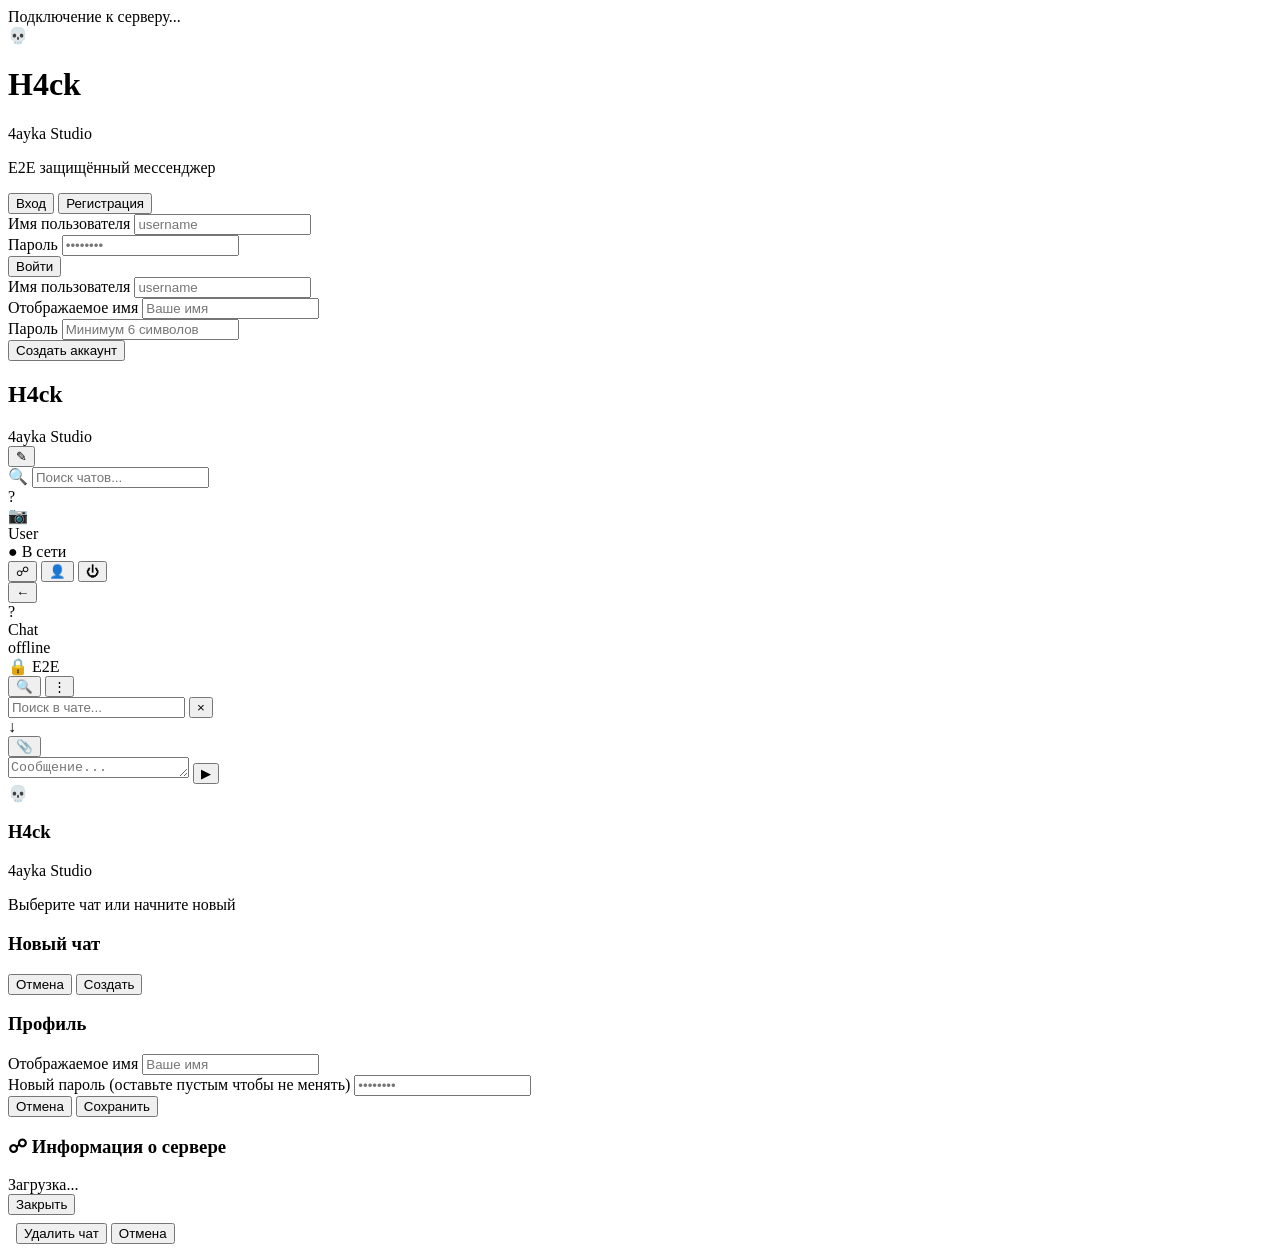
==== client/index.html @ a12a687f "init: H4ck Messenger - E2E encrypted messenger" ====
<!DOCTYPE html>
<html lang="ru">
<head>
    <meta charset="UTF-8">
    <meta name="viewport" content="width=device-width, initial-scale=1.0, maximum-scale=1.0, user-scalable=no, viewport-fit=cover">
    <meta name="theme-color" content="#0a0a0f">
    <meta name="apple-mobile-web-app-capable" content="yes">
    <meta name="apple-mobile-web-app-status-bar-style" content="black-translucent">
    <meta name="description" content="E2E encrypted messenger by 4ayka Studio">
    <title>H4ck</title>
    <link rel="manifest" href="/static/manifest.json">
    <link rel="stylesheet" href="/static/style.css">
    <link rel="icon" href="/static/favicon.svg" type="image/svg+xml">
    <link rel="apple-touch-icon" href="/static/icon-192.png">
</head>
<body>

<div id="toast-container"></div>

<div id="connection-banner" class="connection-banner hidden">
    <span>Подключение к серверу...</span>
</div>

<div id="auth-screen">
    <div class="auth-container">
        <div class="auth-logo">
            <div class="shield">&#128128;</div>
            <h1>H4ck</h1>
            <div class="subtitle">4ayka Studio</div>
            <p>E2E защищённый мессенджер</p>
        </div>
        <div class="auth-tabs">
            <button class="auth-tab active" data-tab="login">Вход</button>
            <button class="auth-tab" data-tab="register">Регистрация</button>
        </div>
        <form id="login-form" class="auth-form active">
            <div class="form-group">
                <label>Имя пользователя</label>
                <input type="text" id="login-username" placeholder="username" autocomplete="username" required>
            </div>
            <div class="form-group">
                <label>Пароль</label>
                <input type="password" id="login-password" placeholder="&#8226;&#8226;&#8226;&#8226;&#8226;&#8226;&#8226;&#8226;" autocomplete="current-password" required>
            </div>
            <div class="auth-error" id="login-error"></div>
            <button type="submit" class="btn-primary">Войти</button>
        </form>
        <form id="register-form" class="auth-form">
            <div class="form-group">
                <label>Имя пользователя</label>
                <input type="text" id="reg-username" placeholder="username" autocomplete="username" required pattern="[a-zA-Z0-9_]{3,32}">
            </div>
            <div class="form-group">
                <label>Отображаемое имя</label>
                <input type="text" id="reg-displayname" placeholder="Ваше имя" required maxlength="128">
            </div>
            <div class="form-group">
                <label>Пароль</label>
                <input type="password" id="reg-password" placeholder="Минимум 6 символов" autocomplete="new-password" required minlength="6">
            </div>
            <div class="auth-error" id="reg-error"></div>
            <button type="submit" class="btn-primary">Создать аккаунт</button>
        </form>
    </div>
</div>

<div id="app-screen">
    <div class="sidebar" id="sidebar">
        <div class="sidebar-header">
            <div class="sidebar-top">
                <div>
                    <h2>H4ck</h2>
                    <span class="brand-sub">4ayka Studio</span>
                </div>
                <div class="sidebar-actions">
                    <button class="icon-btn" id="new-chat-btn" title="Новый чат">&#9998;</button>
                </div>
            </div>
            <div class="search-box">
                <span class="search-icon">&#128269;</span>
                <input type="text" id="search-input" placeholder="Поиск чатов...">
            </div>
        </div>
        <div class="chat-list" id="chat-list"></div>
        <div class="sidebar-footer">
            <div class="avatar-wrapper" id="my-avatar-wrapper">
                <div class="chat-avatar" id="my-avatar">?</div>
                <div class="avatar-edit-overlay" id="avatar-edit-btn">&#128247;</div>
                <input type="file" id="avatar-input" accept="image/*" style="display:none">
            </div>
            <div class="user-info">
                <div class="user-name" id="my-name">User</div>
                <div class="user-status">● В сети</div>
            </div>
            <button class="icon-btn" id="host-info-btn" title="Инфо о сервере">&#9741;</button>
            <button class="icon-btn" id="profile-btn" title="Профиль">&#128100;</button>
            <button class="btn-logout" id="logout-btn" title="Выйти">&#9211;</button>
        </div>
    </div>

    <div class="chat-area hidden" id="chat-area">
        <div class="chat-header">
            <button class="back-btn" id="back-btn">&larr;</button>
            <div class="chat-avatar" id="chat-avatar">?</div>
            <div class="chat-header-info">
                <div class="chat-header-name" id="chat-header-name">Chat</div>
                <div class="chat-header-status" id="chat-header-status">offline</div>
            </div>
            <div class="encryption-badge" id="encryption-badge">&#128274; E2E</div>
            <button class="icon-btn" id="search-chat-btn" title="Поиск">&#128269;</button>
            <button class="icon-btn" id="chat-menu-btn" title="Настройки чата">&#8942;</button>
        </div>
        <div class="chat-search-bar hidden" id="chat-search-bar">
            <input type="text" id="chat-search-input" placeholder="Поиск в чате...">
            <button class="icon-btn" id="chat-search-close">&times;</button>
        </div>
        <div id="chat-view">
            <div class="messages-container" id="messages-container"></div>
            <div class="typing-indicator" id="typing-indicator"></div>
            <div class="scroll-bottom-btn hidden" id="scroll-bottom-btn">&#8595;</div>
            <div class="input-area">
                <div class="input-wrapper">
                    <div class="input-actions">
                        <button class="icon-btn" id="attach-btn" title="Файл">&#128206;</button>
                        <input type="file" id="file-input" style="display:none">
                    </div>
                    <textarea id="message-input" rows="1" placeholder="Сообщение..."></textarea>
                    <button id="send-btn" title="Отправить">&#9654;</button>
                </div>
            </div>
        </div>
        <div class="empty-state" id="empty-state">
            <div class="shield">&#128128;</div>
            <h3>H4ck</h3>
            <div class="sub">4ayka Studio</div>
            <p>Выберите чат или начните новый</p>
        </div>
    </div>
</div>

<div class="modal-overlay" id="new-chat-modal">
    <div class="modal">
        <h3>Новый чат</h3>
        <div class="form-group" id="group-name-group" style="display:none; margin-bottom: 16px;">
            <label>Название группы</label>
            <input type="text" id="group-name-input" placeholder="Название группы">
        </div>
        <div class="user-list" id="user-list"></div>
        <div class="modal-actions">
            <button class="btn-cancel" id="modal-cancel">Отмена</button>
            <button class="btn-primary" id="modal-create">Создать</button>
        </div>
    </div>
</div>

<div class="modal-overlay" id="profile-modal">
    <div class="modal">
        <h3>Профиль</h3>
        <div class="form-group">
            <label>Отображаемое имя</label>
            <input type="text" id="profile-displayname" placeholder="Ваше имя" maxlength="128">
        </div>
        <div class="form-group">
            <label>Новый пароль (оставьте пустым чтобы не менять)</label>
            <input type="password" id="profile-password" placeholder="&#8226;&#8226;&#8226;&#8226;&#8226;&#8226;&#8226;&#8226;">
        </div>
        <div class="auth-error" id="profile-error"></div>
        <div class="modal-actions">
            <button class="btn-cancel" id="profile-cancel">Отмена</button>
            <button class="btn-primary" id="profile-save">Сохранить</button>
        </div>
    </div>
</div>

<div class="modal-overlay" id="host-info-modal">
    <div class="modal">
        <h3>&#9741; Информация о сервере</h3>
        <div class="host-info-content" id="host-info-content">
            <div class="host-info-loading">Загрузка...</div>
        </div>
        <div class="modal-actions">
            <button class="btn-cancel" id="host-info-close">Закрыть</button>
        </div>
    </div>
</div>

<div class="modal-overlay" id="chat-menu-modal">
    <div class="modal" style="width:280px; padding:8px;">
        <button class="chat-menu-item" id="chat-menu-delete">Удалить чат</button>
        <button class="chat-menu-item" id="chat-menu-cancel">Отмена</button>
    </div>
</div>

<script src="/static/crypto.js"></script>
<script src="/static/app.js"></script>
</body>
</html>
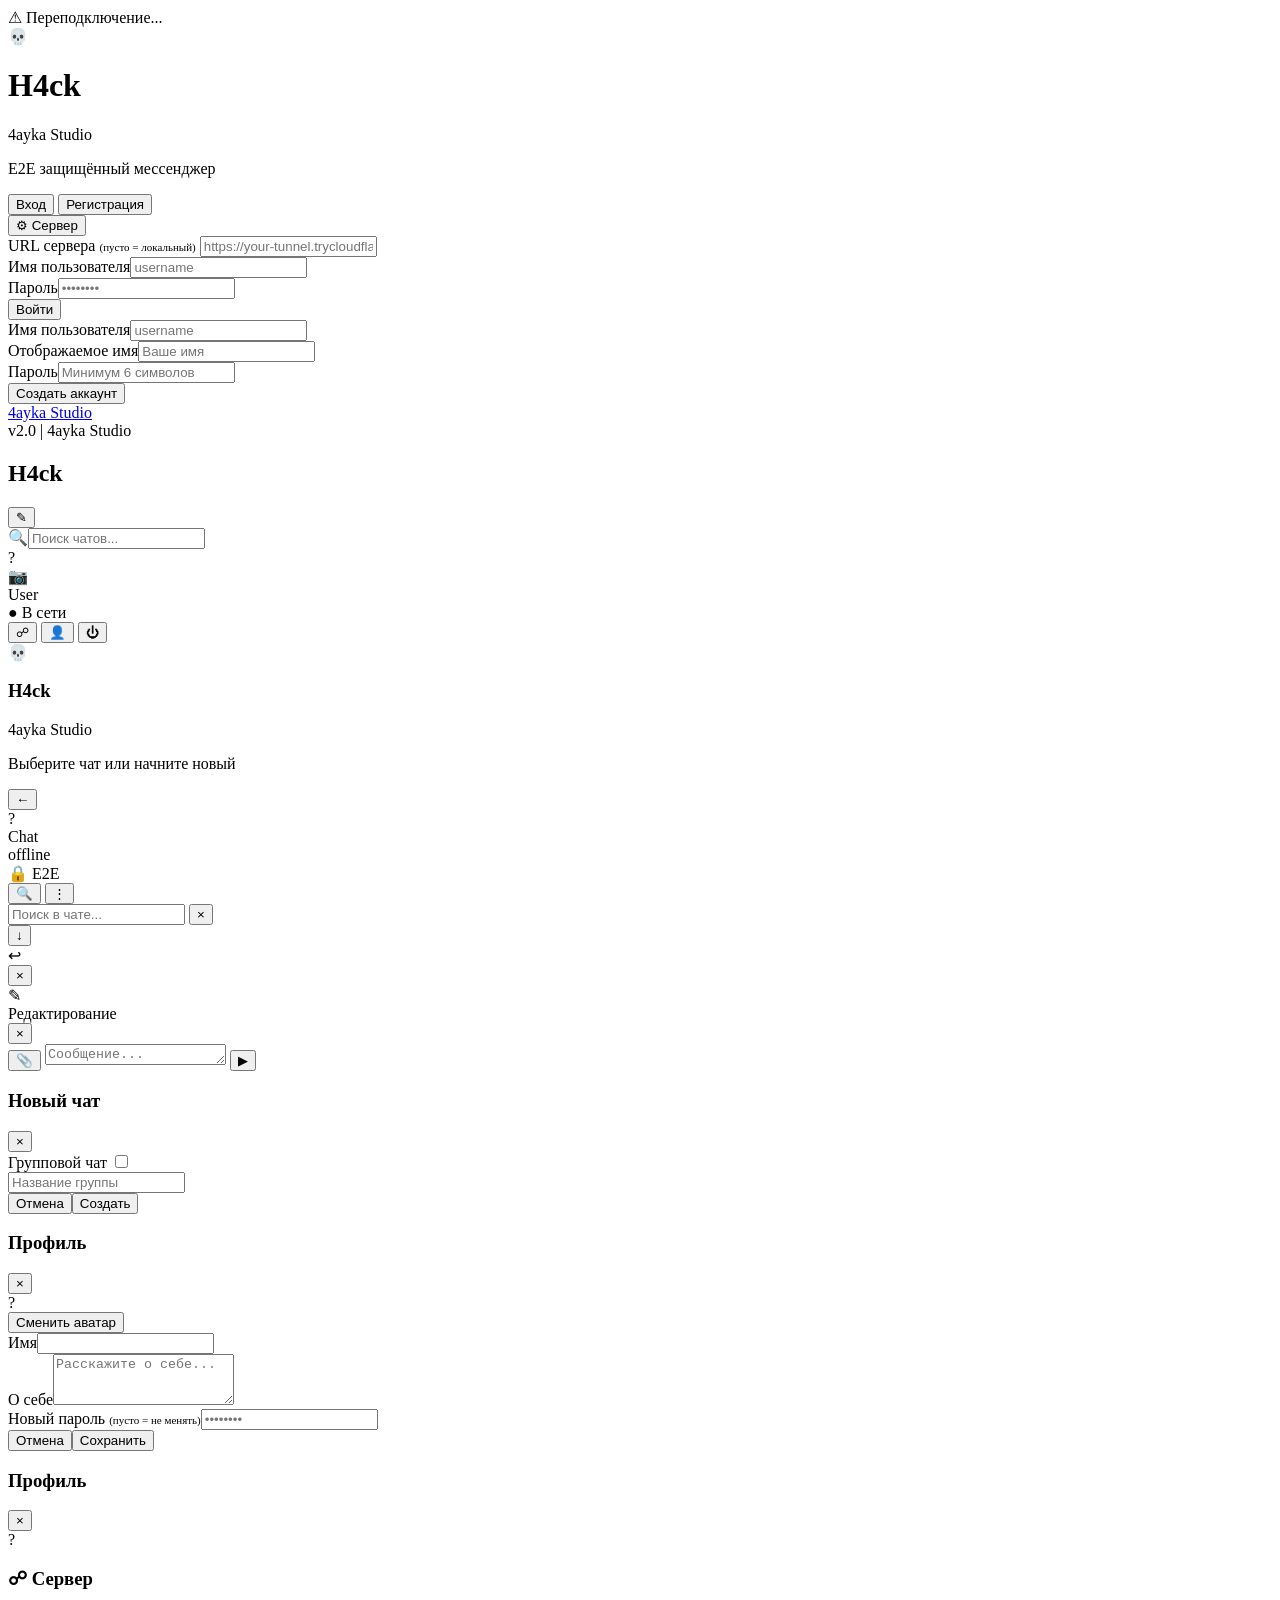
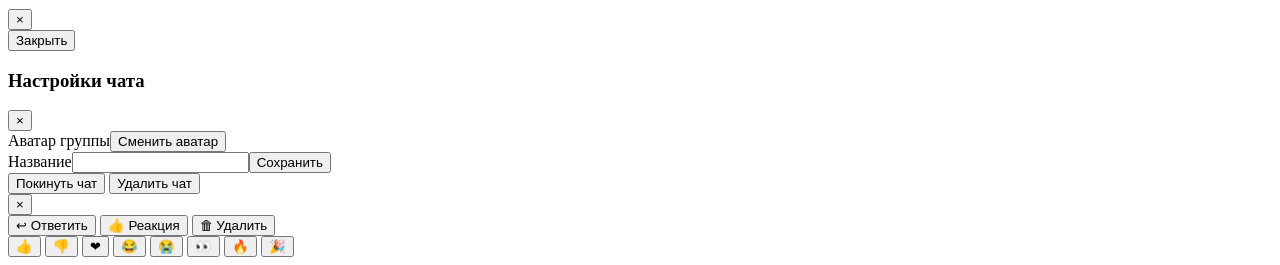
==== commit c9f74148: "update: rework client UI, add bio/avatar to DB, refactor server code" ====
--- a/client/index.html
+++ b/client/index.html
@@ -6,7 +6,7 @@
     <meta name="theme-color" content="#0a0a0f">
     <meta name="apple-mobile-web-app-capable" content="yes">
     <meta name="apple-mobile-web-app-status-bar-style" content="black-translucent">
-    <meta name="description" content="E2E encrypted messenger by 4ayka Studio">
+    <meta name="description" content="E2E защищённый мессенджер by 4ayka Studio">
     <title>H4ck</title>
     <link rel="manifest" href="/static/manifest.json">
     <link rel="stylesheet" href="/static/style.css">
@@ -14,12 +14,8 @@
     <link rel="apple-touch-icon" href="/static/icon-192.png">
 </head>
 <body>
-
 <div id="toast-container"></div>
-
-<div id="connection-banner" class="connection-banner hidden">
-    <span>Подключение к серверу...</span>
-</div>
+<div id="connection-banner" class="connection-banner hidden"><span>&#9888; Переподключение...</span></div>
 
 <div id="auth-screen">
     <div class="auth-container">
@@ -33,53 +29,41 @@
             <button class="auth-tab active" data-tab="login">Вход</button>
             <button class="auth-tab" data-tab="register">Регистрация</button>
         </div>
+        <div class="server-url-section">
+            <button type="button" id="server-toggle-btn" class="server-toggle-btn">&#9881; Сервер</button>
+            <div id="server-settings-panel" class="server-settings-panel">
+                <div class="form-group">
+                    <label>URL сервера <span style="color:var(--text-muted);font-size:11px">(пусто = локальный)</span></label>
+                    <input type="url" id="server-url-input" placeholder="https://your-tunnel.trycloudflare.com">
+                </div>
+            </div>
+        </div>
         <form id="login-form" class="auth-form active">
-            <div class="form-group">
-                <label>Имя пользователя</label>
-                <input type="text" id="login-username" placeholder="username" autocomplete="username" required>
-            </div>
-            <div class="form-group">
-                <label>Пароль</label>
-                <input type="password" id="login-password" placeholder="&#8226;&#8226;&#8226;&#8226;&#8226;&#8226;&#8226;&#8226;" autocomplete="current-password" required>
-            </div>
+            <div class="form-group"><label>Имя пользователя</label><input type="text" id="login-username" placeholder="username" autocomplete="username" required></div>
+            <div class="form-group"><label>Пароль</label><input type="password" id="login-password" placeholder="&#8226;&#8226;&#8226;&#8226;&#8226;&#8226;&#8226;&#8226;" autocomplete="current-password" required></div>
             <div class="auth-error" id="login-error"></div>
             <button type="submit" class="btn-primary">Войти</button>
         </form>
         <form id="register-form" class="auth-form">
-            <div class="form-group">
-                <label>Имя пользователя</label>
-                <input type="text" id="reg-username" placeholder="username" autocomplete="username" required pattern="[a-zA-Z0-9_]{3,32}">
-            </div>
-            <div class="form-group">
-                <label>Отображаемое имя</label>
-                <input type="text" id="reg-displayname" placeholder="Ваше имя" required maxlength="128">
-            </div>
-            <div class="form-group">
-                <label>Пароль</label>
-                <input type="password" id="reg-password" placeholder="Минимум 6 символов" autocomplete="new-password" required minlength="6">
-            </div>
+            <div class="form-group"><label>Имя пользователя</label><input type="text" id="reg-username" placeholder="username" autocomplete="username" required pattern="[a-zA-Z0-9_]{3,32}"></div>
+            <div class="form-group"><label>Отображаемое имя</label><input type="text" id="reg-displayname" placeholder="Ваше имя" required maxlength="128"></div>
+            <div class="form-group"><label>Пароль</label><input type="password" id="reg-password" placeholder="Минимум 6 символов" autocomplete="new-password" required minlength="6"></div>
             <div class="auth-error" id="reg-error"></div>
             <button type="submit" class="btn-primary">Создать аккаунт</button>
         </form>
-    </div>
-</div>
-
-<div id="app-screen">
+        <a class="studio-link" href="https://krempik.github.io/4ayka-studio/index.html" target="_blank">4ayka Studio</a>
+    </div>
+</div>
+
+<div id="app-screen" class="hidden">
     <div class="sidebar" id="sidebar">
         <div class="sidebar-header">
+            <div class="sidebar-version-ticker"><div class="sidebar-version-text">v2.0 | 4ayka Studio</div></div>
             <div class="sidebar-top">
-                <div>
-                    <h2>H4ck</h2>
-                    <span class="brand-sub">4ayka Studio</span>
-                </div>
-                <div class="sidebar-actions">
-                    <button class="icon-btn" id="new-chat-btn" title="Новый чат">&#9998;</button>
-                </div>
-            </div>
-            <div class="search-box">
-                <span class="search-icon">&#128269;</span>
-                <input type="text" id="search-input" placeholder="Поиск чатов...">
-            </div>
+                <h2>H4ck</h2>
+                <div class="sidebar-actions"><button class="icon-btn" id="new-chat-btn" title="Новый чат">&#9998;</button></div>
+            </div>
+            <div class="search-box"><span class="search-icon">&#128269;</span><input type="text" id="search-input" placeholder="Поиск чатов..."></div>
         </div>
         <div class="chat-list" id="chat-list"></div>
         <div class="sidebar-footer">
@@ -88,107 +72,145 @@
                 <div class="avatar-edit-overlay" id="avatar-edit-btn">&#128247;</div>
                 <input type="file" id="avatar-input" accept="image/*" style="display:none">
             </div>
-            <div class="user-info">
-                <div class="user-name" id="my-name">User</div>
-                <div class="user-status">● В сети</div>
-            </div>
-            <button class="icon-btn" id="host-info-btn" title="Инфо о сервере">&#9741;</button>
+            <div class="user-info"><div class="user-name" id="my-name">User</div><div class="user-status">&#9679; В сети</div></div>
+            <button class="icon-btn" id="host-info-btn" title="Сервер">&#9741;</button>
             <button class="icon-btn" id="profile-btn" title="Профиль">&#128100;</button>
             <button class="btn-logout" id="logout-btn" title="Выйти">&#9211;</button>
         </div>
     </div>
 
-    <div class="chat-area hidden" id="chat-area">
-        <div class="chat-header">
-            <button class="back-btn" id="back-btn">&larr;</button>
-            <div class="chat-avatar" id="chat-avatar">?</div>
-            <div class="chat-header-info">
-                <div class="chat-header-name" id="chat-header-name">Chat</div>
-                <div class="chat-header-status" id="chat-header-status">offline</div>
-            </div>
-            <div class="encryption-badge" id="encryption-badge">&#128274; E2E</div>
-            <button class="icon-btn" id="search-chat-btn" title="Поиск">&#128269;</button>
-            <button class="icon-btn" id="chat-menu-btn" title="Настройки чата">&#8942;</button>
-        </div>
-        <div class="chat-search-bar hidden" id="chat-search-bar">
-            <input type="text" id="chat-search-input" placeholder="Поиск в чате...">
-            <button class="icon-btn" id="chat-search-close">&times;</button>
-        </div>
-        <div id="chat-view">
-            <div class="messages-container" id="messages-container"></div>
-            <div class="typing-indicator" id="typing-indicator"></div>
-            <div class="scroll-bottom-btn hidden" id="scroll-bottom-btn">&#8595;</div>
-            <div class="input-area">
-                <div class="input-wrapper">
-                    <div class="input-actions">
-                        <button class="icon-btn" id="attach-btn" title="Файл">&#128206;</button>
-                        <input type="file" id="file-input" style="display:none">
-                    </div>
-                    <textarea id="message-input" rows="1" placeholder="Сообщение..."></textarea>
-                    <button id="send-btn" title="Отправить">&#9654;</button>
-                </div>
-            </div>
-        </div>
+    <div class="chat-area" id="chat-area">
         <div class="empty-state" id="empty-state">
             <div class="shield">&#128128;</div>
             <h3>H4ck</h3>
             <div class="sub">4ayka Studio</div>
             <p>Выберите чат или начните новый</p>
         </div>
-    </div>
-</div>
-
-<div class="modal-overlay" id="new-chat-modal">
-    <div class="modal">
-        <h3>Новый чат</h3>
-        <div class="form-group" id="group-name-group" style="display:none; margin-bottom: 16px;">
-            <label>Название группы</label>
-            <input type="text" id="group-name-input" placeholder="Название группы">
-        </div>
-        <div class="user-list" id="user-list"></div>
-        <div class="modal-actions">
-            <button class="btn-cancel" id="modal-cancel">Отмена</button>
-            <button class="btn-primary" id="modal-create">Создать</button>
-        </div>
-    </div>
-</div>
-
-<div class="modal-overlay" id="profile-modal">
-    <div class="modal">
-        <h3>Профиль</h3>
-        <div class="form-group">
-            <label>Отображаемое имя</label>
-            <input type="text" id="profile-displayname" placeholder="Ваше имя" maxlength="128">
-        </div>
-        <div class="form-group">
-            <label>Новый пароль (оставьте пустым чтобы не менять)</label>
-            <input type="password" id="profile-password" placeholder="&#8226;&#8226;&#8226;&#8226;&#8226;&#8226;&#8226;&#8226;">
-        </div>
-        <div class="auth-error" id="profile-error"></div>
-        <div class="modal-actions">
-            <button class="btn-cancel" id="profile-cancel">Отмена</button>
-            <button class="btn-primary" id="profile-save">Сохранить</button>
-        </div>
-    </div>
-</div>
-
-<div class="modal-overlay" id="host-info-modal">
-    <div class="modal">
-        <h3>&#9741; Информация о сервере</h3>
-        <div class="host-info-content" id="host-info-content">
-            <div class="host-info-loading">Загрузка...</div>
-        </div>
-        <div class="modal-actions">
-            <button class="btn-cancel" id="host-info-close">Закрыть</button>
-        </div>
-    </div>
-</div>
-
-<div class="modal-overlay" id="chat-menu-modal">
-    <div class="modal" style="width:280px; padding:8px;">
-        <button class="chat-menu-item" id="chat-menu-delete">Удалить чат</button>
-        <button class="chat-menu-item" id="chat-menu-cancel">Отмена</button>
-    </div>
+        <div class="chat-view hidden" id="chat-view">
+            <div class="chat-header">
+                <button class="back-btn" id="back-btn">&larr;</button>
+                <div class="chat-header-info" id="chat-header-clickable">
+                    <div class="chat-avatar" id="chat-avatar">?</div>
+                    <div class="chat-header-text">
+                        <div class="chat-header-name" id="chat-header-name">Chat</div>
+                        <div class="chat-header-status" id="chat-header-status">offline</div>
+                    </div>
+                </div>
+                <div class="encryption-badge" id="encryption-badge">&#128274; E2E</div>
+                <button class="icon-btn" id="search-chat-btn" title="Поиск">&#128269;</button>
+                <button class="icon-btn" id="chat-menu-btn" title="Настройки">&#8942;</button>
+            </div>
+            <div class="chat-search-bar hidden" id="chat-search-bar">
+                <input type="text" id="chat-search-input" placeholder="Поиск в чате...">
+                <button class="icon-btn" id="chat-search-close">&times;</button>
+            </div>
+            <div class="messages-container" id="messages-container"></div>
+            <div class="typing-indicator" id="typing-indicator"></div>
+            <button class="scroll-bottom-btn hidden" id="scroll-bottom-btn">&#8595;</button>
+            <div class="reply-preview hidden" id="reply-preview">
+                <div class="reply-preview-content">
+                    <span class="reply-preview-label">&#8617;</span>
+                    <div class="reply-preview-texts">
+                        <span class="reply-preview-author" id="reply-preview-author"></span>
+                        <span class="reply-preview-text" id="reply-preview-text"></span>
+                    </div>
+                </div>
+                <button class="icon-btn reply-close" id="reply-cancel-btn">&times;</button>
+            </div>
+            <div class="edit-preview hidden" id="edit-preview">
+                <div class="edit-preview-content">
+                    <span class="edit-preview-label">&#9998;</span>
+                    <div class="edit-preview-texts">
+                        <span class="edit-preview-title">Редактирование</span>
+                        <span class="edit-preview-text" id="edit-preview-text"></span>
+                    </div>
+                </div>
+                <button class="icon-btn edit-close" id="edit-cancel-btn">&times;</button>
+            </div>
+            <div class="input-area">
+                <div class="input-wrapper">
+                    <button class="icon-btn" id="attach-btn" title="Файл">&#128206;</button>
+                    <input type="file" id="file-input" style="display:none">
+                    <textarea id="message-input" rows="1" placeholder="Сообщение..."></textarea>
+                    <button id="send-btn" title="Отправить">&#9654;</button>
+                </div>
+            </div>
+        </div>
+    </div>
+</div>
+
+<div class="modal-overlay hidden" id="modal-overlay">
+    <div class="modal hidden" id="modal-new-chat">
+        <div class="modal-header"><h3>Новый чат</h3><button class="modal-close" data-close-modal>&times;</button></div>
+        <div class="modal-body">
+            <div class="toggle-row">
+                <label for="group-toggle-cb">Групповой чат</label>
+                <label class="toggle-switch"><input type="checkbox" id="group-toggle-cb"><span class="toggle-slider"></span></label>
+            </div>
+            <div class="form-group hidden" id="group-name-group"><input type="text" id="group-name-input" placeholder="Название группы"></div>
+            <div class="user-list" id="user-list"></div>
+        </div>
+        <div class="modal-footer"><button class="btn-cancel" data-close-modal>Отмена</button><button class="btn-primary" id="modal-create">Создать</button></div>
+    </div>
+    <div class="modal hidden" id="modal-profile">
+        <div class="modal-header"><h3>Профиль</h3><button class="modal-close" data-close-modal>&times;</button></div>
+        <div class="modal-body">
+            <div class="profile-avatar-section">
+                <div class="chat-avatar lg" id="profile-modal-avatar">?</div>
+                <button type="button" id="profile-avatar-upload-btn" class="btn-text">Сменить аватар</button>
+                <input type="file" id="profile-avatar-file-input" accept="image/*" style="display:none">
+            </div>
+            <div class="form-group"><label>Имя</label><input type="text" id="profile-displayname" maxlength="128"></div>
+            <div class="form-group"><label>О себе</label><textarea id="profile-bio" rows="3" maxlength="512" placeholder="Расскажите о себе..."></textarea></div>
+            <div class="form-group"><label>Новый пароль <span style="color:var(--text-muted);font-size:11px">(пусто = не менять)</span></label><input type="password" id="profile-password" placeholder="&#8226;&#8226;&#8226;&#8226;&#8226;&#8226;&#8226;&#8226;"></div>
+            <div class="auth-error" id="profile-error"></div>
+        </div>
+        <div class="modal-footer"><button class="btn-cancel" data-close-modal>Отмена</button><button class="btn-primary" id="profile-save">Сохранить</button></div>
+    </div>
+    <div class="modal hidden" id="modal-user-profile">
+        <div class="modal-header"><h3>Профиль</h3><button class="modal-close" data-close-modal>&times;</button></div>
+        <div class="modal-body">
+            <div class="profile-avatar-section"><div class="chat-avatar lg" id="user-profile-avatar">?</div></div>
+            <div class="profile-info">
+                <h3 id="user-profile-name"></h3>
+                <div id="user-profile-username" class="text-muted"></div>
+                <div id="user-profile-online" class="text-success"></div>
+                <p id="user-profile-bio" class="text-muted" style="margin-top:12px"></p>
+            </div>
+        </div>
+    </div>
+    <div class="modal hidden" id="modal-host-info">
+        <div class="modal-header"><h3>&#9741; Сервер</h3><button class="modal-close" data-close-modal>&times;</button></div>
+        <div class="modal-body" id="host-info-content"><div class="spinner"></div></div>
+        <div class="modal-footer"><button class="btn-cancel" data-close-modal>Закрыть</button></div>
+    </div>
+    <div class="modal hidden" id="modal-chat-menu">
+        <div class="modal-header"><h3>Настройки чата</h3><button class="modal-close" data-close-modal>&times;</button></div>
+        <div class="modal-body">
+            <div class="form-group hidden" id="chat-avatar-group"><label>Аватар группы</label><button type="button" id="chat-avatar-upload-btn" class="btn-text">Сменить аватар</button><input type="file" id="chat-avatar-file-input" accept="image/*" style="display:none"></div>
+            <div class="form-group hidden" id="chat-rename-group"><label>Название</label><input type="text" id="chat-rename-input" maxlength="128"><button class="btn-primary" id="chat-rename-btn">Сохранить</button></div>
+            <button class="btn-danger hidden" id="chat-leave-btn">Покинуть чат</button>
+            <button class="btn-danger" id="chat-delete-btn">Удалить чат</button>
+        </div>
+    </div>
+    <div class="modal-lightbox hidden" id="modal-lightbox"><button class="lightbox-close" id="lightbox-close">&times;</button><img id="lightbox-img" src="" alt=""></div>
+</div>
+
+<div class="context-menu hidden" id="context-menu">
+    <button class="ctx-item" id="ctx-reply">&#8617; Ответить</button>
+    <button class="ctx-item" id="ctx-react">&#128077; Реакция</button>
+    <button class="ctx-item ctx-own" id="ctx-edit" style="display:none">&#9998; Изменить</button>
+    <button class="ctx-item ctx-danger" id="ctx-delete">&#128465; Удалить</button>
+</div>
+<div class="reaction-picker hidden" id="reaction-picker">
+    <button class="rp-item" data-emoji="&#128077;">&#128077;</button>
+    <button class="rp-item" data-emoji="&#128078;">&#128078;</button>
+    <button class="rp-item" data-emoji="&#10084;">&#10084;</button>
+    <button class="rp-item" data-emoji="&#128514;">&#128514;</button>
+    <button class="rp-item" data-emoji="&#128557;">&#128557;</button>
+    <button class="rp-item" data-emoji="&#128064;">&#128064;</button>
+    <button class="rp-item" data-emoji="&#128293;">&#128293;</button>
+    <button class="rp-item" data-emoji="&#127881;">&#127881;</button>
 </div>
 
 <script src="/static/crypto.js"></script>
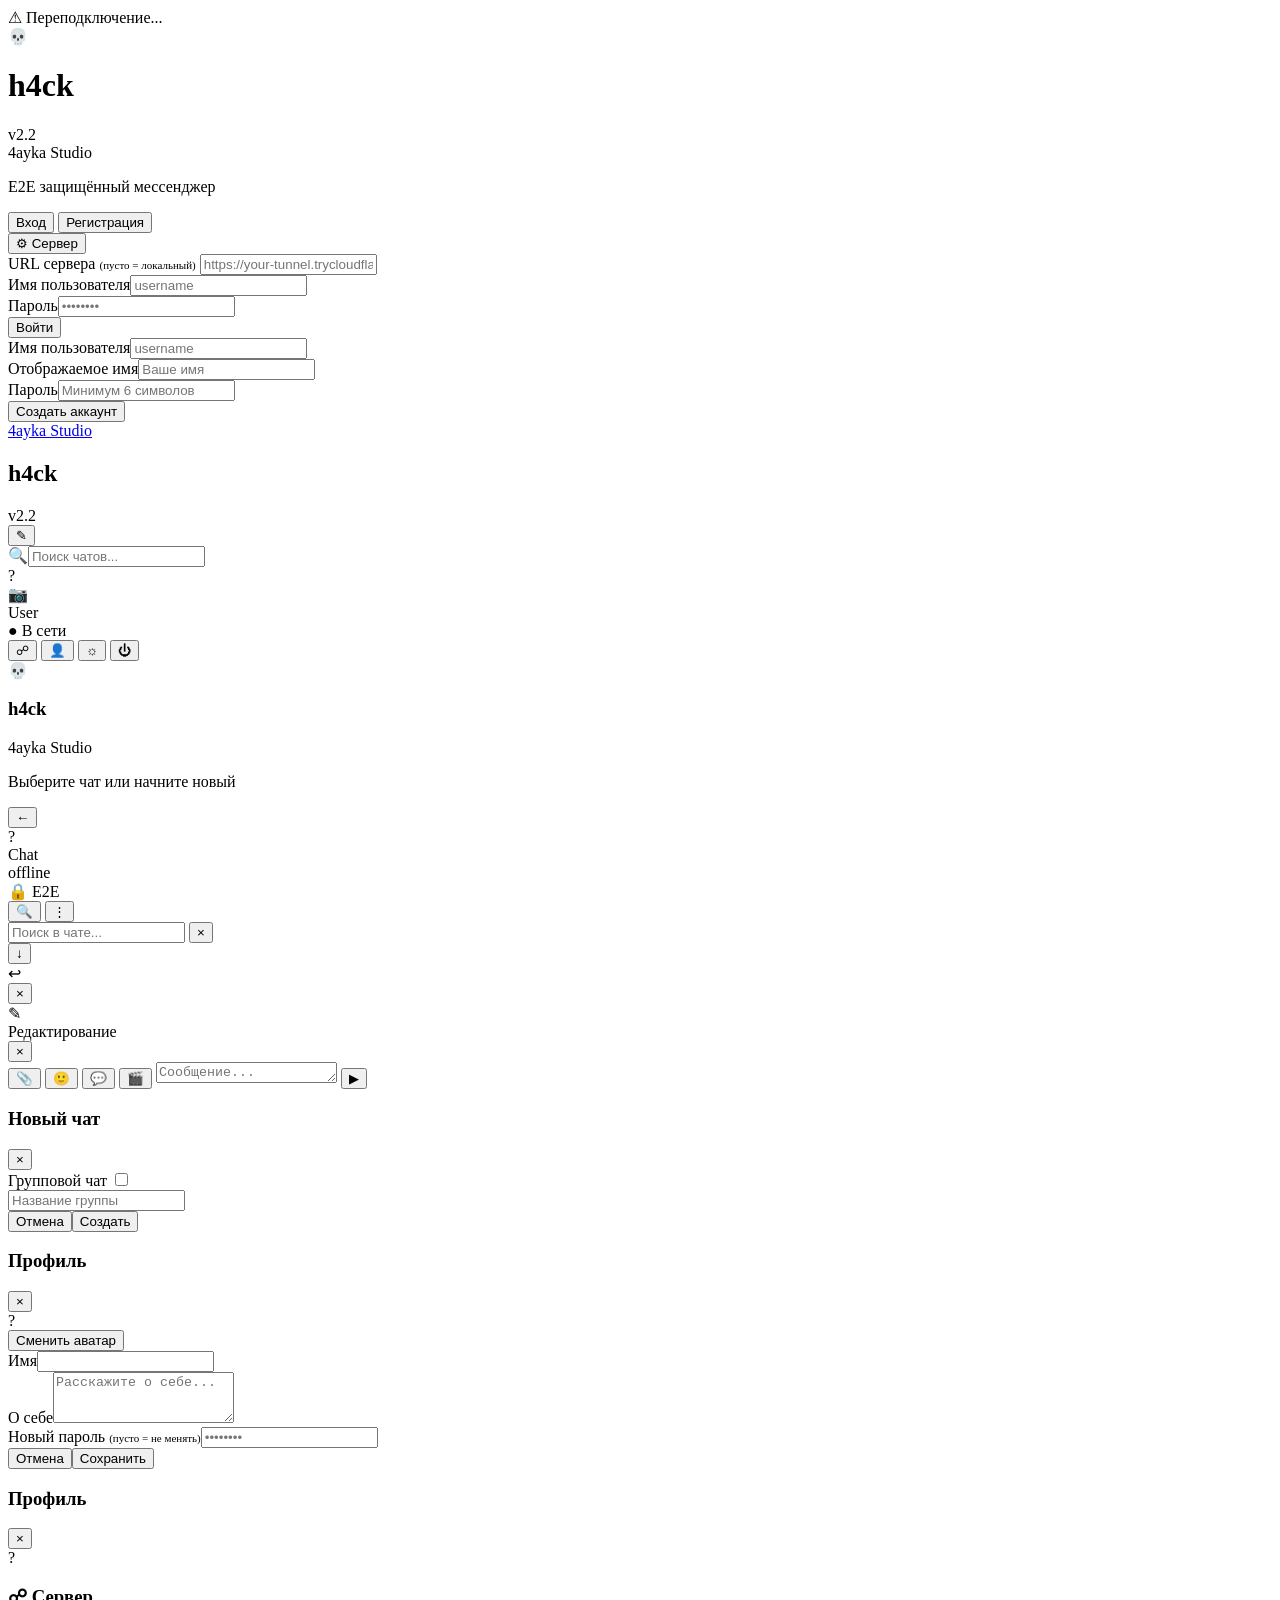
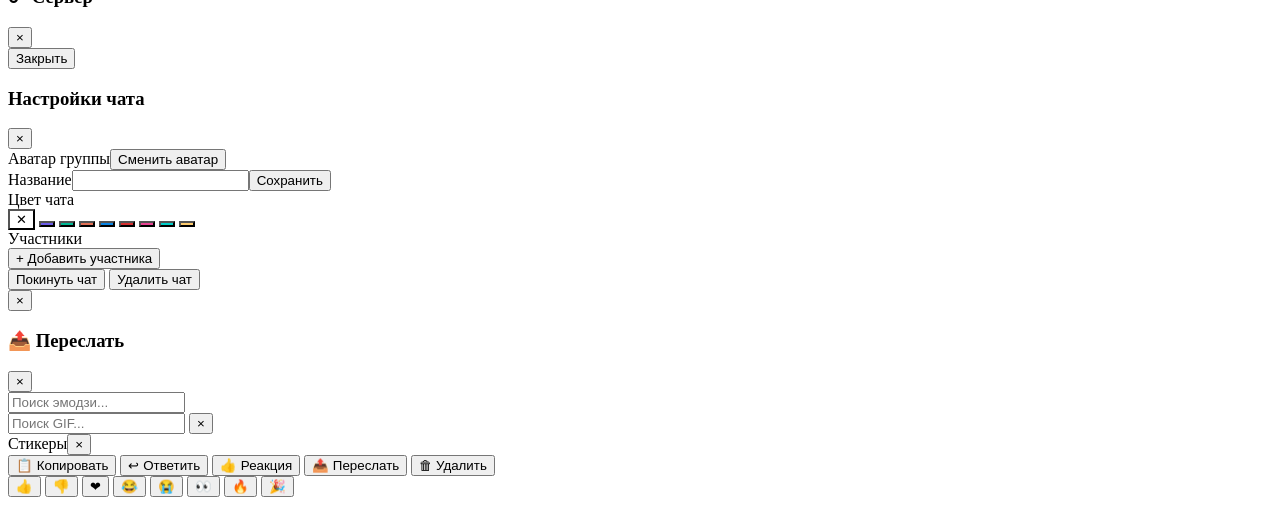
==== commit 8a19fcb1: "docs: add README, update .gitignore for logs" ====
--- a/client/index.html
+++ b/client/index.html
@@ -7,7 +7,7 @@
     <meta name="apple-mobile-web-app-capable" content="yes">
     <meta name="apple-mobile-web-app-status-bar-style" content="black-translucent">
     <meta name="description" content="E2E защищённый мессенджер by 4ayka Studio">
-    <title>H4ck</title>
+    <title>h4ck</title>
     <link rel="manifest" href="/static/manifest.json">
     <link rel="stylesheet" href="/static/style.css">
     <link rel="icon" href="/static/favicon.svg" type="image/svg+xml">
@@ -21,7 +21,8 @@
     <div class="auth-container">
         <div class="auth-logo">
             <div class="shield">&#128128;</div>
-            <h1>H4ck</h1>
+            <h1>h4ck</h1>
+            <div class="version-static">v2.2</div>
             <div class="subtitle">4ayka Studio</div>
             <p>E2E защищённый мессенджер</p>
         </div>
@@ -58,9 +59,8 @@
 <div id="app-screen" class="hidden">
     <div class="sidebar" id="sidebar">
         <div class="sidebar-header">
-            <div class="sidebar-version-ticker"><div class="sidebar-version-text">v2.0 | 4ayka Studio</div></div>
             <div class="sidebar-top">
-                <h2>H4ck</h2>
+                <div class="sidebar-brand"><h2>h4ck</h2><div class="version-static">v2.2</div></div>
                 <div class="sidebar-actions"><button class="icon-btn" id="new-chat-btn" title="Новый чат">&#9998;</button></div>
             </div>
             <div class="search-box"><span class="search-icon">&#128269;</span><input type="text" id="search-input" placeholder="Поиск чатов..."></div>
@@ -75,6 +75,7 @@
             <div class="user-info"><div class="user-name" id="my-name">User</div><div class="user-status">&#9679; В сети</div></div>
             <button class="icon-btn" id="host-info-btn" title="Сервер">&#9741;</button>
             <button class="icon-btn" id="profile-btn" title="Профиль">&#128100;</button>
+            <button class="icon-btn" id="theme-toggle-btn" title="Тема">&#9788;</button>
             <button class="btn-logout" id="logout-btn" title="Выйти">&#9211;</button>
         </div>
     </div>
@@ -82,7 +83,7 @@
     <div class="chat-area" id="chat-area">
         <div class="empty-state" id="empty-state">
             <div class="shield">&#128128;</div>
-            <h3>H4ck</h3>
+            <h3>h4ck</h3>
             <div class="sub">4ayka Studio</div>
             <p>Выберите чат или начните новый</p>
         </div>
@@ -130,6 +131,9 @@
             <div class="input-area">
                 <div class="input-wrapper">
                     <button class="icon-btn" id="attach-btn" title="Файл">&#128206;</button>
+                    <button class="icon-btn" id="emoji-btn" title="Эмодзи">&#128578;</button>
+                    <button class="icon-btn" id="sticker-btn" title="Стикеры">&#128172;</button>
+                    <button class="icon-btn" id="gif-btn" title="GIF">&#127916;</button>
                     <input type="file" id="file-input" style="display:none">
                     <textarea id="message-input" rows="1" placeholder="Сообщение..."></textarea>
                     <button id="send-btn" title="Отправить">&#9654;</button>
@@ -189,16 +193,61 @@
         <div class="modal-body">
             <div class="form-group hidden" id="chat-avatar-group"><label>Аватар группы</label><button type="button" id="chat-avatar-upload-btn" class="btn-text">Сменить аватар</button><input type="file" id="chat-avatar-file-input" accept="image/*" style="display:none"></div>
             <div class="form-group hidden" id="chat-rename-group"><label>Название</label><input type="text" id="chat-rename-input" maxlength="128"><button class="btn-primary" id="chat-rename-btn">Сохранить</button></div>
+            <div class="form-group hidden" id="chat-theme-group">
+                <label>Цвет чата</label>
+                <div class="theme-colors" id="theme-colors">
+                    <button class="theme-color-btn" data-color="" style="background:var(--accent)">&#10005;</button>
+                    <button class="theme-color-btn" data-color="#6c5ce7" style="background:#6c5ce7"></button>
+                    <button class="theme-color-btn" data-color="#00b894" style="background:#00b894"></button>
+                    <button class="theme-color-btn" data-color="#e17055" style="background:#e17055"></button>
+                    <button class="theme-color-btn" data-color="#0984e3" style="background:#0984e3"></button>
+                    <button class="theme-color-btn" data-color="#d63031" style="background:#d63031"></button>
+                    <button class="theme-color-btn" data-color="#e84393" style="background:#e84393"></button>
+                    <button class="theme-color-btn" data-color="#00cec9" style="background:#00cec9"></button>
+                    <button class="theme-color-btn" data-color="#fdcb6e" style="background:#fdcb6e"></button>
+                </div>
+            </div>
+            <div class="form-group hidden" id="chat-members-group">
+                <label>Участники</label>
+                <div class="members-list" id="members-list"></div>
+                <button class="btn-text" id="add-member-btn">+ Добавить участника</button>
+            </div>
             <button class="btn-danger hidden" id="chat-leave-btn">Покинуть чат</button>
             <button class="btn-danger" id="chat-delete-btn">Удалить чат</button>
         </div>
     </div>
     <div class="modal-lightbox hidden" id="modal-lightbox"><button class="lightbox-close" id="lightbox-close">&times;</button><img id="lightbox-img" src="" alt=""></div>
+    <div class="modal hidden" id="modal-forward">
+        <div class="modal-header"><h3>&#128228; Переслать</h3><button class="modal-close" data-close-modal>&times;</button></div>
+        <div class="modal-body"><div class="forward-chat-list" id="forward-chat-list"></div></div>
+    </div>
+</div>
+
+<div class="emoji-picker hidden" id="emoji-picker">
+    <div class="emoji-picker-header">
+        <input type="text" id="emoji-search" placeholder="Поиск эмодзи...">
+    </div>
+    <div class="emoji-picker-body" id="emoji-picker-body"></div>
+</div>
+
+<div class="gif-picker hidden" id="gif-picker">
+    <div class="gif-picker-header">
+        <input type="text" id="gif-search" placeholder="Поиск GIF...">
+        <button class="icon-btn" id="gif-close">&times;</button>
+    </div>
+    <div class="gif-picker-body" id="gif-picker-body"></div>
+</div>
+
+<div class="sticker-picker hidden" id="sticker-picker">
+    <div class="sticker-picker-header"><span>Стикеры</span><button class="icon-btn" id="sticker-close">&times;</button></div>
+    <div class="sticker-picker-body" id="sticker-picker-body"></div>
 </div>
 
 <div class="context-menu hidden" id="context-menu">
+    <button class="ctx-item" id="ctx-copy">&#128203; Копировать</button>
     <button class="ctx-item" id="ctx-reply">&#8617; Ответить</button>
     <button class="ctx-item" id="ctx-react">&#128077; Реакция</button>
+    <button class="ctx-item" id="ctx-forward">&#128228; Переслать</button>
     <button class="ctx-item ctx-own" id="ctx-edit" style="display:none">&#9998; Изменить</button>
     <button class="ctx-item ctx-danger" id="ctx-delete">&#128465; Удалить</button>
 </div>
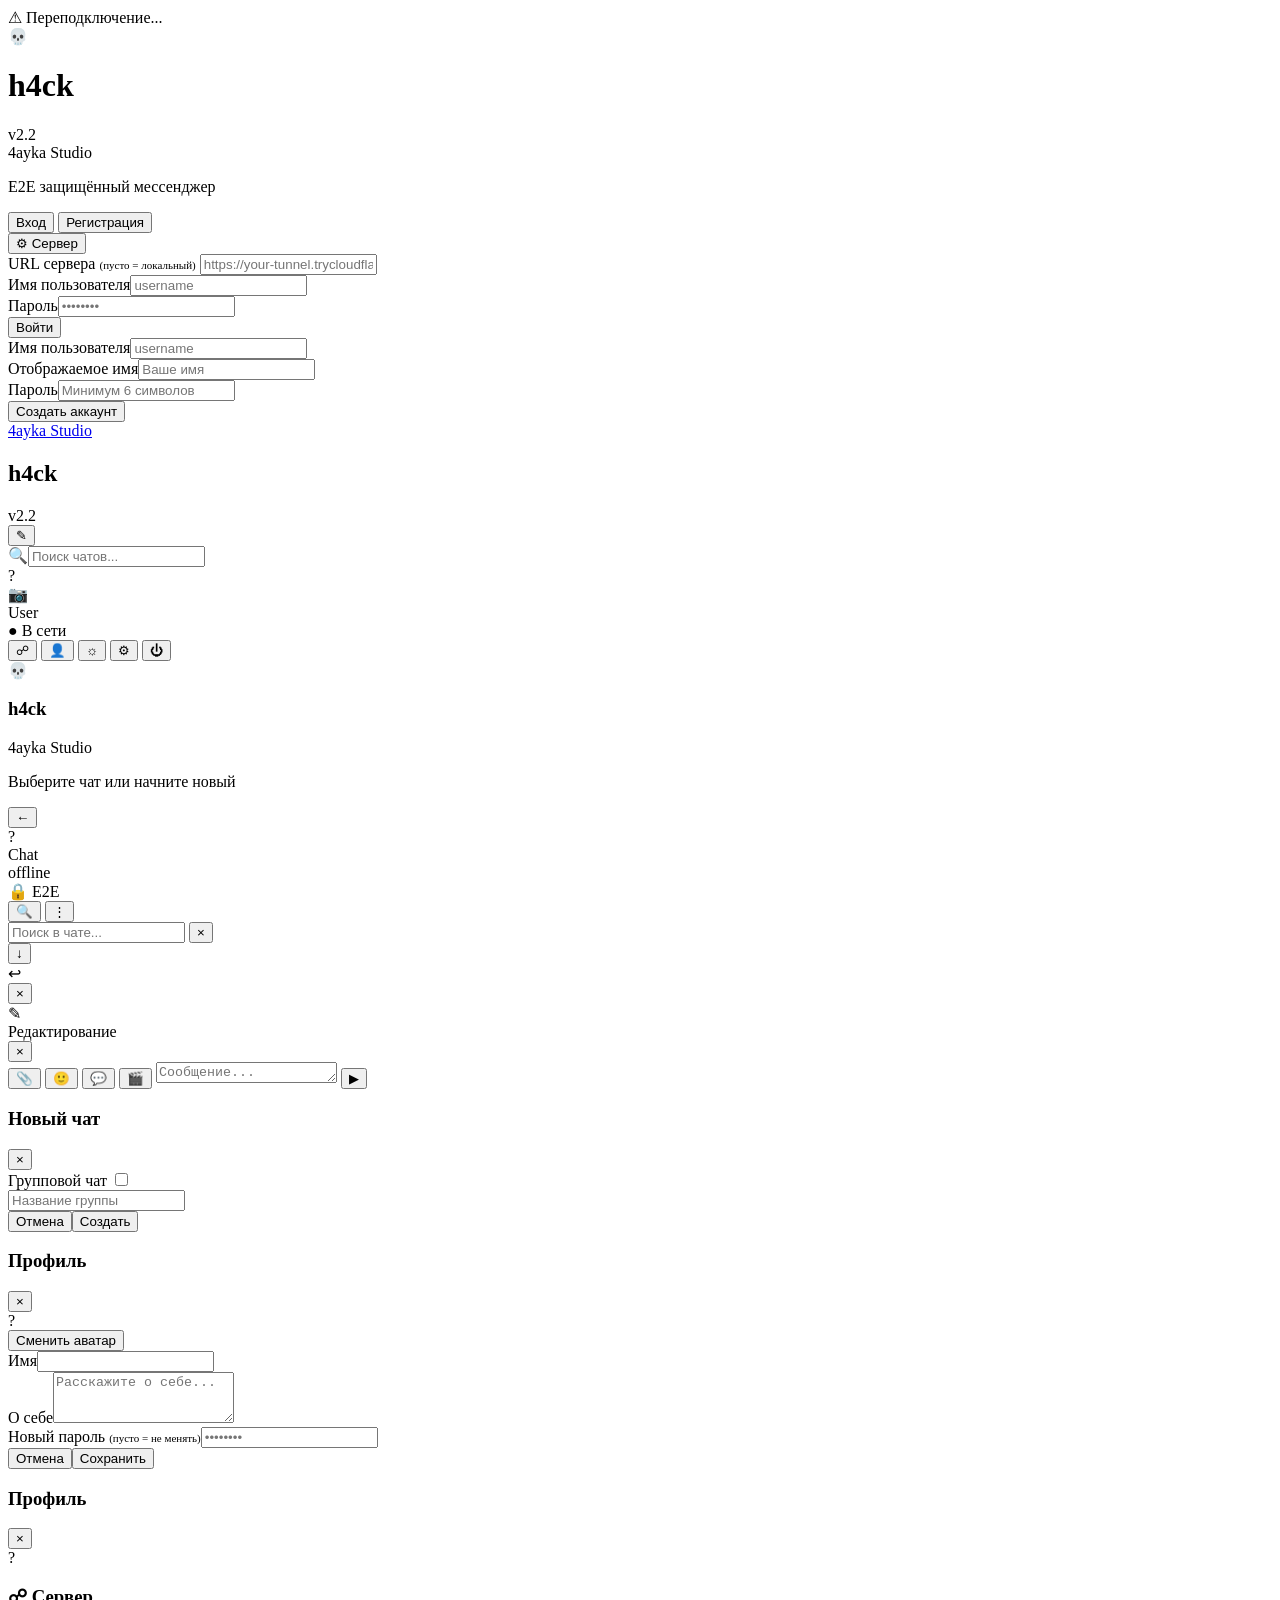
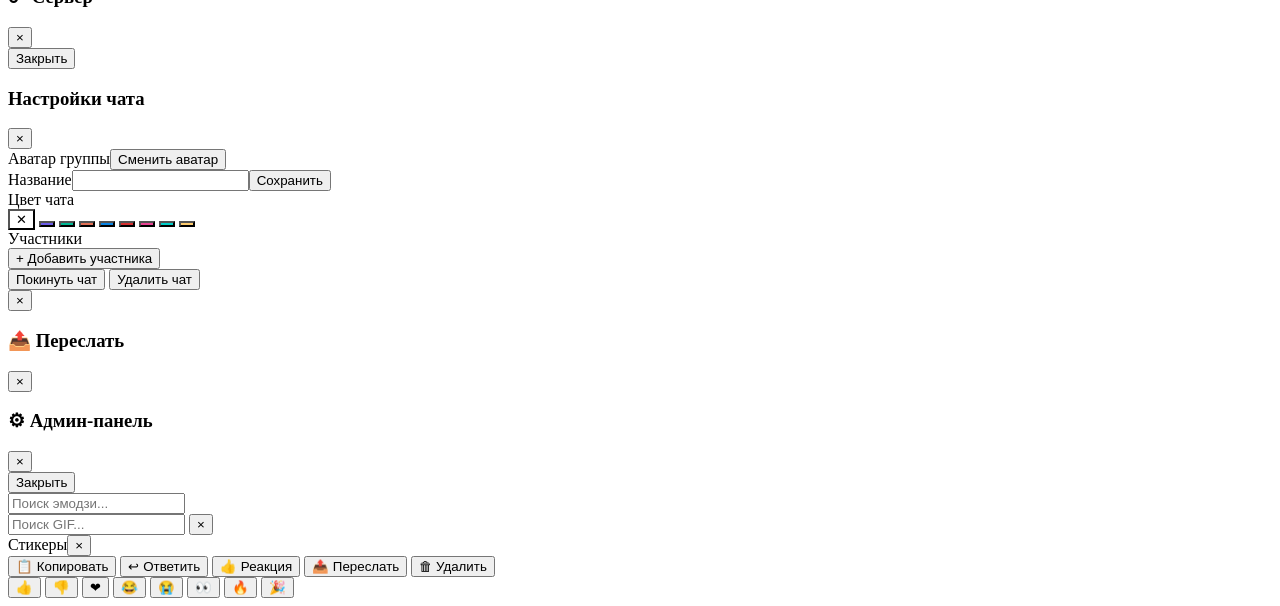
==== commit 9bde8764: "5.0.0: Major release - Push notifications, reactions, replies, voice, admin panel, PWA, privacy feat" ====
--- a/client/index.html
+++ b/client/index.html
@@ -76,6 +76,7 @@
             <button class="icon-btn" id="host-info-btn" title="Сервер">&#9741;</button>
             <button class="icon-btn" id="profile-btn" title="Профиль">&#128100;</button>
             <button class="icon-btn" id="theme-toggle-btn" title="Тема">&#9788;</button>
+            <button class="icon-btn hidden" id="admin-btn" title="Админ-панель">&#9881;</button>
             <button class="btn-logout" id="logout-btn" title="Выйти">&#9211;</button>
         </div>
     </div>
@@ -221,6 +222,11 @@
         <div class="modal-header"><h3>&#128228; Переслать</h3><button class="modal-close" data-close-modal>&times;</button></div>
         <div class="modal-body"><div class="forward-chat-list" id="forward-chat-list"></div></div>
     </div>
+    <div class="modal hidden" id="modal-admin">
+        <div class="modal-header"><h3>&#9881; Админ-панель</h3><button class="modal-close" data-close-modal>&times;</button></div>
+        <div class="modal-body" id="admin-content"><div class="spinner"></div></div>
+        <div class="modal-footer"><button class="btn-cancel" data-close-modal>Закрыть</button></div>
+    </div>
 </div>
 
 <div class="emoji-picker hidden" id="emoji-picker">
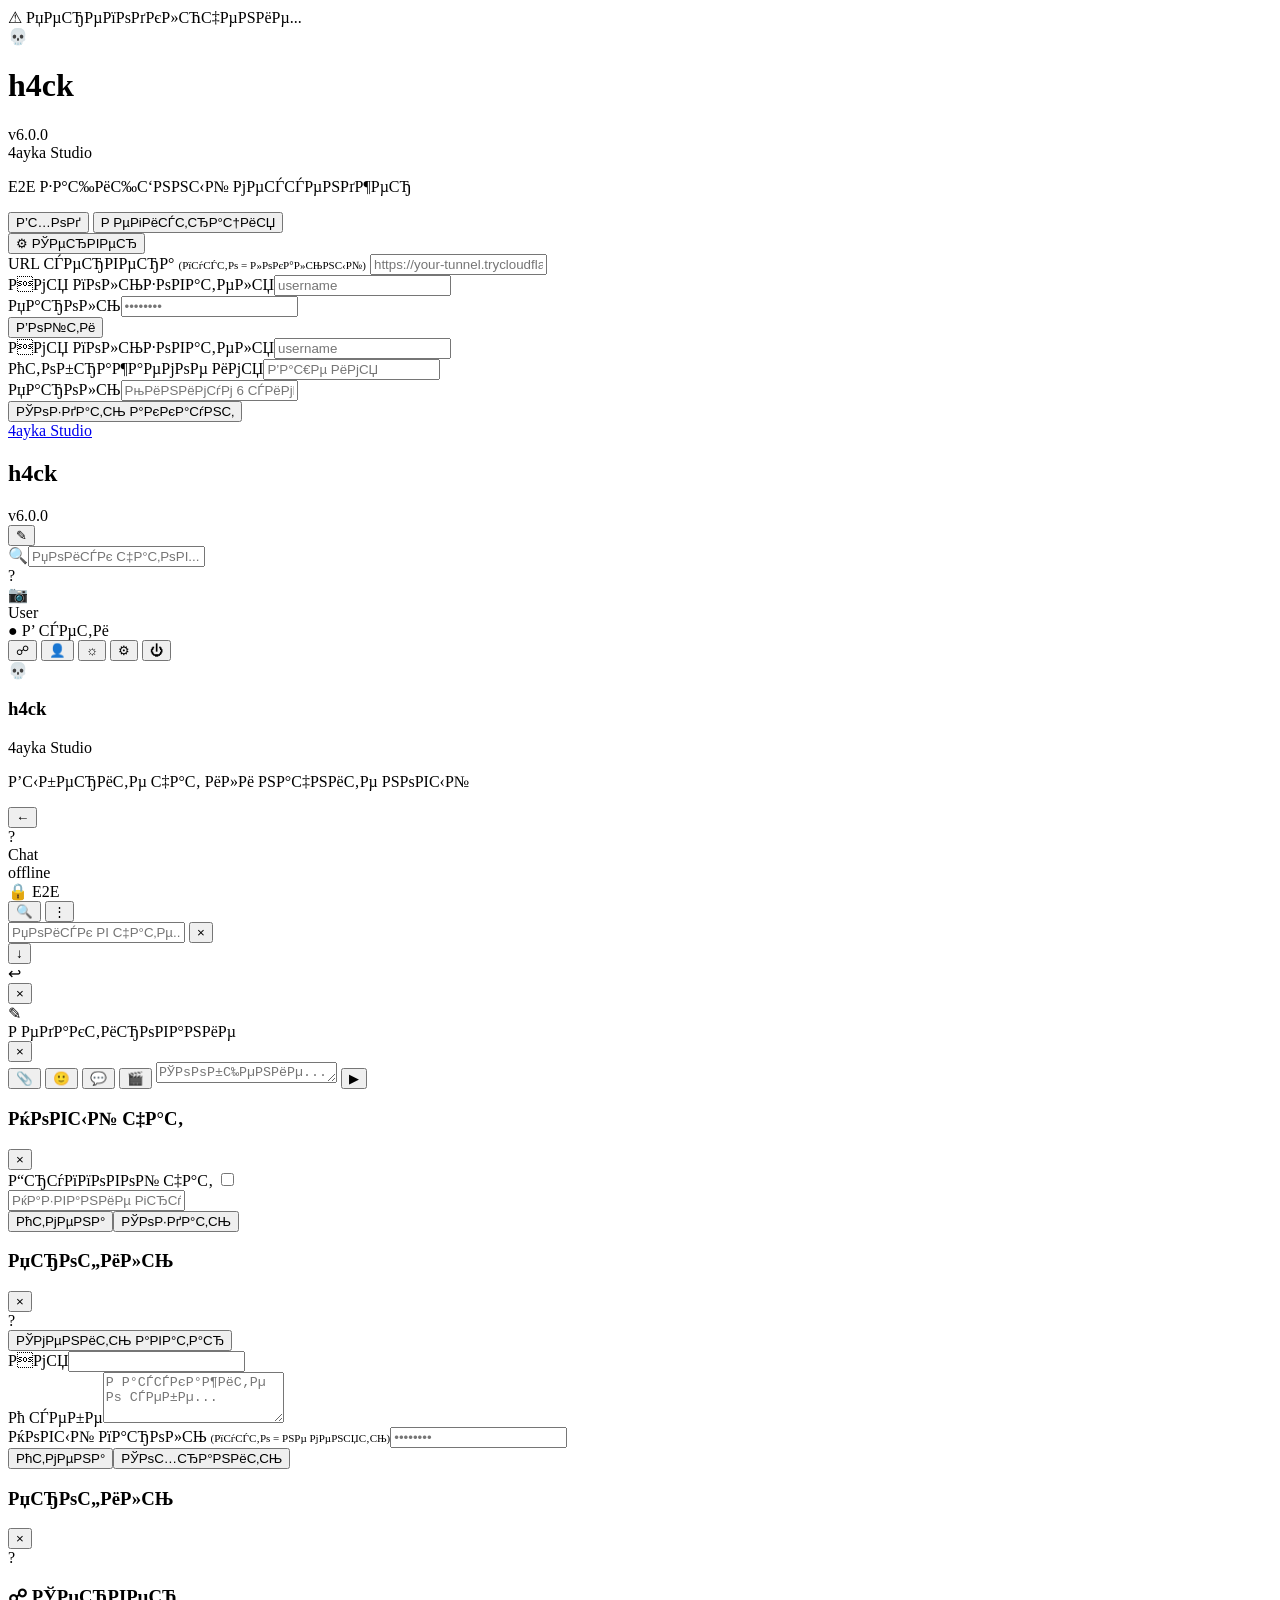
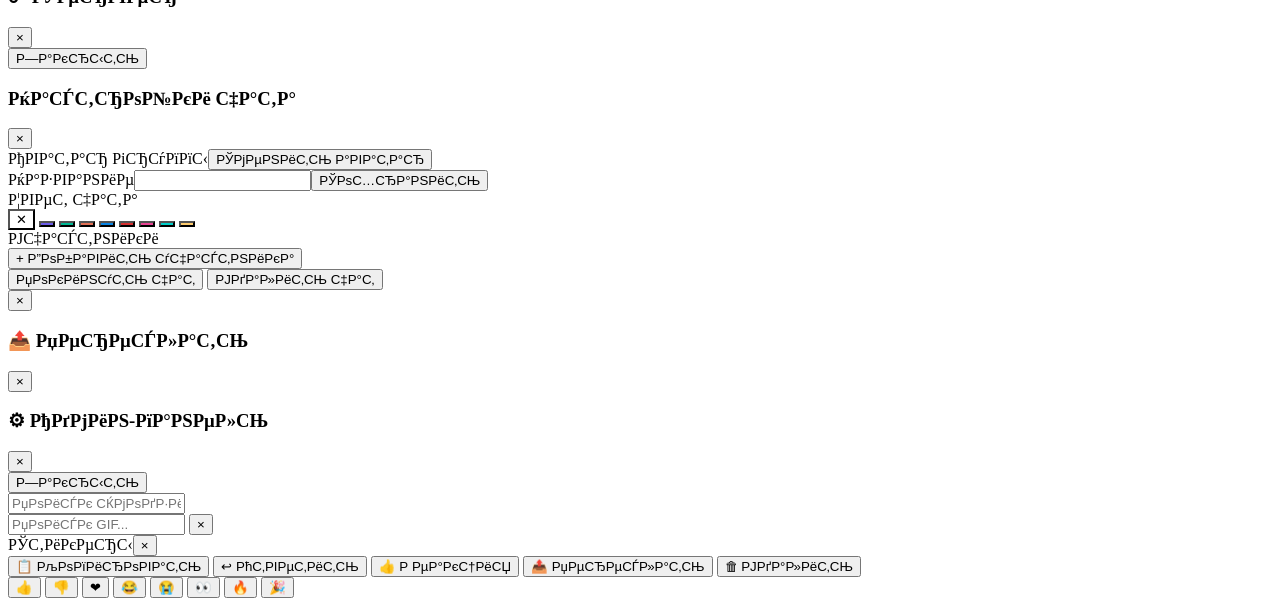
==== commit 7fa36c3b: "fix: security & stability pass (6.0.0) - upload magic-byte sniffing, WS rewrite, full account delete" ====
--- a/client/index.html
+++ b/client/index.html
@@ -1,4 +1,4 @@
-<!DOCTYPE html>
+﻿<!DOCTYPE html>
 <html lang="ru">
 <head>
     <meta charset="UTF-8">
@@ -6,7 +6,7 @@
     <meta name="theme-color" content="#0a0a0f">
     <meta name="apple-mobile-web-app-capable" content="yes">
     <meta name="apple-mobile-web-app-status-bar-style" content="black-translucent">
-    <meta name="description" content="E2E защищённый мессенджер by 4ayka Studio">
+    <meta name="description" content="E2E Р·Р°С‰РёС‰С‘РЅРЅС‹Р№ РјРµСЃСЃРµРЅРґР¶РµСЂ by 4ayka Studio">
     <title>h4ck</title>
     <link rel="manifest" href="/static/manifest.json">
     <link rel="stylesheet" href="/static/style.css">
@@ -15,42 +15,42 @@
 </head>
 <body>
 <div id="toast-container"></div>
-<div id="connection-banner" class="connection-banner hidden"><span>&#9888; Переподключение...</span></div>
+<div id="connection-banner" class="connection-banner hidden"><span>&#9888; РџРµСЂРµРїРѕРґРєР»СЋС‡РµРЅРёРµ...</span></div>
 
 <div id="auth-screen">
     <div class="auth-container">
         <div class="auth-logo">
             <div class="shield">&#128128;</div>
             <h1>h4ck</h1>
-            <div class="version-static">v2.2</div>
+            <div class="version-static">v6.0.0</div>
             <div class="subtitle">4ayka Studio</div>
-            <p>E2E защищённый мессенджер</p>
+            <p>E2E Р·Р°С‰РёС‰С‘РЅРЅС‹Р№ РјРµСЃСЃРµРЅРґР¶РµСЂ</p>
         </div>
         <div class="auth-tabs">
-            <button class="auth-tab active" data-tab="login">Вход</button>
-            <button class="auth-tab" data-tab="register">Регистрация</button>
+            <button class="auth-tab active" data-tab="login">Р’С…РѕРґ</button>
+            <button class="auth-tab" data-tab="register">Р РµРіРёСЃС‚СЂР°С†РёСЏ</button>
         </div>
         <div class="server-url-section">
-            <button type="button" id="server-toggle-btn" class="server-toggle-btn">&#9881; Сервер</button>
+            <button type="button" id="server-toggle-btn" class="server-toggle-btn">&#9881; РЎРµСЂРІРµСЂ</button>
             <div id="server-settings-panel" class="server-settings-panel">
                 <div class="form-group">
-                    <label>URL сервера <span style="color:var(--text-muted);font-size:11px">(пусто = локальный)</span></label>
+                    <label>URL СЃРµСЂРІРµСЂР° <span style="color:var(--text-muted);font-size:11px">(РїСѓСЃС‚Рѕ = Р»РѕРєР°Р»СЊРЅС‹Р№)</span></label>
                     <input type="url" id="server-url-input" placeholder="https://your-tunnel.trycloudflare.com">
                 </div>
             </div>
         </div>
         <form id="login-form" class="auth-form active">
-            <div class="form-group"><label>Имя пользователя</label><input type="text" id="login-username" placeholder="username" autocomplete="username" required></div>
-            <div class="form-group"><label>Пароль</label><input type="password" id="login-password" placeholder="&#8226;&#8226;&#8226;&#8226;&#8226;&#8226;&#8226;&#8226;" autocomplete="current-password" required></div>
+            <div class="form-group"><label>РРјСЏ РїРѕР»СЊР·РѕРІР°С‚РµР»СЏ</label><input type="text" id="login-username" placeholder="username" autocomplete="username" required></div>
+            <div class="form-group"><label>РџР°СЂРѕР»СЊ</label><input type="password" id="login-password" placeholder="&#8226;&#8226;&#8226;&#8226;&#8226;&#8226;&#8226;&#8226;" autocomplete="current-password" required></div>
             <div class="auth-error" id="login-error"></div>
-            <button type="submit" class="btn-primary">Войти</button>
+            <button type="submit" class="btn-primary">Р’РѕР№С‚Рё</button>
         </form>
         <form id="register-form" class="auth-form">
-            <div class="form-group"><label>Имя пользователя</label><input type="text" id="reg-username" placeholder="username" autocomplete="username" required pattern="[a-zA-Z0-9_]{3,32}"></div>
-            <div class="form-group"><label>Отображаемое имя</label><input type="text" id="reg-displayname" placeholder="Ваше имя" required maxlength="128"></div>
-            <div class="form-group"><label>Пароль</label><input type="password" id="reg-password" placeholder="Минимум 6 символов" autocomplete="new-password" required minlength="6"></div>
+            <div class="form-group"><label>РРјСЏ РїРѕР»СЊР·РѕРІР°С‚РµР»СЏ</label><input type="text" id="reg-username" placeholder="username" autocomplete="username" required pattern="[a-zA-Z0-9_]{3,32}"></div>
+            <div class="form-group"><label>РћС‚РѕР±СЂР°Р¶Р°РµРјРѕРµ РёРјСЏ</label><input type="text" id="reg-displayname" placeholder="Р’Р°С€Рµ РёРјСЏ" required maxlength="128"></div>
+            <div class="form-group"><label>РџР°СЂРѕР»СЊ</label><input type="password" id="reg-password" placeholder="РњРёРЅРёРјСѓРј 6 СЃРёРјРІРѕР»РѕРІ" autocomplete="new-password" required minlength="6"></div>
             <div class="auth-error" id="reg-error"></div>
-            <button type="submit" class="btn-primary">Создать аккаунт</button>
+            <button type="submit" class="btn-primary">РЎРѕР·РґР°С‚СЊ Р°РєРєР°СѓРЅС‚</button>
         </form>
         <a class="studio-link" href="https://krempik.github.io/4ayka-studio/index.html" target="_blank">4ayka Studio</a>
     </div>
@@ -60,10 +60,10 @@
     <div class="sidebar" id="sidebar">
         <div class="sidebar-header">
             <div class="sidebar-top">
-                <div class="sidebar-brand"><h2>h4ck</h2><div class="version-static">v2.2</div></div>
-                <div class="sidebar-actions"><button class="icon-btn" id="new-chat-btn" title="Новый чат">&#9998;</button></div>
-            </div>
-            <div class="search-box"><span class="search-icon">&#128269;</span><input type="text" id="search-input" placeholder="Поиск чатов..."></div>
+                <div class="sidebar-brand"><h2>h4ck</h2><div class="version-static">v6.0.0</div></div>
+                <div class="sidebar-actions"><button class="icon-btn" id="new-chat-btn" title="РќРѕРІС‹Р№ С‡Р°С‚">&#9998;</button></div>
+            </div>
+            <div class="search-box"><span class="search-icon">&#128269;</span><input type="text" id="search-input" placeholder="РџРѕРёСЃРє С‡Р°С‚РѕРІ..."></div>
         </div>
         <div class="chat-list" id="chat-list"></div>
         <div class="sidebar-footer">
@@ -72,12 +72,12 @@
                 <div class="avatar-edit-overlay" id="avatar-edit-btn">&#128247;</div>
                 <input type="file" id="avatar-input" accept="image/*" style="display:none">
             </div>
-            <div class="user-info"><div class="user-name" id="my-name">User</div><div class="user-status">&#9679; В сети</div></div>
-            <button class="icon-btn" id="host-info-btn" title="Сервер">&#9741;</button>
-            <button class="icon-btn" id="profile-btn" title="Профиль">&#128100;</button>
-            <button class="icon-btn" id="theme-toggle-btn" title="Тема">&#9788;</button>
-            <button class="icon-btn hidden" id="admin-btn" title="Админ-панель">&#9881;</button>
-            <button class="btn-logout" id="logout-btn" title="Выйти">&#9211;</button>
+            <div class="user-info"><div class="user-name" id="my-name">User</div><div class="user-status">&#9679; Р’ СЃРµС‚Рё</div></div>
+            <button class="icon-btn" id="host-info-btn" title="РЎРµСЂРІРµСЂ">&#9741;</button>
+            <button class="icon-btn" id="profile-btn" title="РџСЂРѕС„РёР»СЊ">&#128100;</button>
+            <button class="icon-btn" id="theme-toggle-btn" title="РўРµРјР°">&#9788;</button>
+            <button class="icon-btn hidden" id="admin-btn" title="РђРґРјРёРЅ-РїР°РЅРµР»СЊ">&#9881;</button>
+            <button class="btn-logout" id="logout-btn" title="Р’С‹Р№С‚Рё">&#9211;</button>
         </div>
     </div>
 
@@ -86,7 +86,7 @@
             <div class="shield">&#128128;</div>
             <h3>h4ck</h3>
             <div class="sub">4ayka Studio</div>
-            <p>Выберите чат или начните новый</p>
+            <p>Р’С‹Р±РµСЂРёС‚Рµ С‡Р°С‚ РёР»Рё РЅР°С‡РЅРёС‚Рµ РЅРѕРІС‹Р№</p>
         </div>
         <div class="chat-view hidden" id="chat-view">
             <div class="chat-header">
@@ -99,11 +99,11 @@
                     </div>
                 </div>
                 <div class="encryption-badge" id="encryption-badge">&#128274; E2E</div>
-                <button class="icon-btn" id="search-chat-btn" title="Поиск">&#128269;</button>
-                <button class="icon-btn" id="chat-menu-btn" title="Настройки">&#8942;</button>
+                <button class="icon-btn" id="search-chat-btn" title="РџРѕРёСЃРє">&#128269;</button>
+                <button class="icon-btn" id="chat-menu-btn" title="РќР°СЃС‚СЂРѕР№РєРё">&#8942;</button>
             </div>
             <div class="chat-search-bar hidden" id="chat-search-bar">
-                <input type="text" id="chat-search-input" placeholder="Поиск в чате...">
+                <input type="text" id="chat-search-input" placeholder="РџРѕРёСЃРє РІ С‡Р°С‚Рµ...">
                 <button class="icon-btn" id="chat-search-close">&times;</button>
             </div>
             <div class="messages-container" id="messages-container"></div>
@@ -123,7 +123,7 @@
                 <div class="edit-preview-content">
                     <span class="edit-preview-label">&#9998;</span>
                     <div class="edit-preview-texts">
-                        <span class="edit-preview-title">Редактирование</span>
+                        <span class="edit-preview-title">Р РµРґР°РєС‚РёСЂРѕРІР°РЅРёРµ</span>
                         <span class="edit-preview-text" id="edit-preview-text"></span>
                     </div>
                 </div>
@@ -131,13 +131,13 @@
             </div>
             <div class="input-area">
                 <div class="input-wrapper">
-                    <button class="icon-btn" id="attach-btn" title="Файл">&#128206;</button>
-                    <button class="icon-btn" id="emoji-btn" title="Эмодзи">&#128578;</button>
-                    <button class="icon-btn" id="sticker-btn" title="Стикеры">&#128172;</button>
+                    <button class="icon-btn" id="attach-btn" title="Р¤Р°Р№Р»">&#128206;</button>
+                    <button class="icon-btn" id="emoji-btn" title="Р­РјРѕРґР·Рё">&#128578;</button>
+                    <button class="icon-btn" id="sticker-btn" title="РЎС‚РёРєРµСЂС‹">&#128172;</button>
                     <button class="icon-btn" id="gif-btn" title="GIF">&#127916;</button>
                     <input type="file" id="file-input" style="display:none">
-                    <textarea id="message-input" rows="1" placeholder="Сообщение..."></textarea>
-                    <button id="send-btn" title="Отправить">&#9654;</button>
+                    <textarea id="message-input" rows="1" placeholder="РЎРѕРѕР±С‰РµРЅРёРµ..."></textarea>
+                    <button id="send-btn" title="РћС‚РїСЂР°РІРёС‚СЊ">&#9654;</button>
                 </div>
             </div>
         </div>
@@ -146,34 +146,34 @@
 
 <div class="modal-overlay hidden" id="modal-overlay">
     <div class="modal hidden" id="modal-new-chat">
-        <div class="modal-header"><h3>Новый чат</h3><button class="modal-close" data-close-modal>&times;</button></div>
+        <div class="modal-header"><h3>РќРѕРІС‹Р№ С‡Р°С‚</h3><button class="modal-close" data-close-modal>&times;</button></div>
         <div class="modal-body">
             <div class="toggle-row">
-                <label for="group-toggle-cb">Групповой чат</label>
+                <label for="group-toggle-cb">Р“СЂСѓРїРїРѕРІРѕР№ С‡Р°С‚</label>
                 <label class="toggle-switch"><input type="checkbox" id="group-toggle-cb"><span class="toggle-slider"></span></label>
             </div>
-            <div class="form-group hidden" id="group-name-group"><input type="text" id="group-name-input" placeholder="Название группы"></div>
+            <div class="form-group hidden" id="group-name-group"><input type="text" id="group-name-input" placeholder="РќР°Р·РІР°РЅРёРµ РіСЂСѓРїРїС‹"></div>
             <div class="user-list" id="user-list"></div>
         </div>
-        <div class="modal-footer"><button class="btn-cancel" data-close-modal>Отмена</button><button class="btn-primary" id="modal-create">Создать</button></div>
+        <div class="modal-footer"><button class="btn-cancel" data-close-modal>РћС‚РјРµРЅР°</button><button class="btn-primary" id="modal-create">РЎРѕР·РґР°С‚СЊ</button></div>
     </div>
     <div class="modal hidden" id="modal-profile">
-        <div class="modal-header"><h3>Профиль</h3><button class="modal-close" data-close-modal>&times;</button></div>
+        <div class="modal-header"><h3>РџСЂРѕС„РёР»СЊ</h3><button class="modal-close" data-close-modal>&times;</button></div>
         <div class="modal-body">
             <div class="profile-avatar-section">
                 <div class="chat-avatar lg" id="profile-modal-avatar">?</div>
-                <button type="button" id="profile-avatar-upload-btn" class="btn-text">Сменить аватар</button>
+                <button type="button" id="profile-avatar-upload-btn" class="btn-text">РЎРјРµРЅРёС‚СЊ Р°РІР°С‚Р°СЂ</button>
                 <input type="file" id="profile-avatar-file-input" accept="image/*" style="display:none">
             </div>
-            <div class="form-group"><label>Имя</label><input type="text" id="profile-displayname" maxlength="128"></div>
-            <div class="form-group"><label>О себе</label><textarea id="profile-bio" rows="3" maxlength="512" placeholder="Расскажите о себе..."></textarea></div>
-            <div class="form-group"><label>Новый пароль <span style="color:var(--text-muted);font-size:11px">(пусто = не менять)</span></label><input type="password" id="profile-password" placeholder="&#8226;&#8226;&#8226;&#8226;&#8226;&#8226;&#8226;&#8226;"></div>
+            <div class="form-group"><label>РРјСЏ</label><input type="text" id="profile-displayname" maxlength="128"></div>
+            <div class="form-group"><label>Рћ СЃРµР±Рµ</label><textarea id="profile-bio" rows="3" maxlength="512" placeholder="Р Р°СЃСЃРєР°Р¶РёС‚Рµ Рѕ СЃРµР±Рµ..."></textarea></div>
+            <div class="form-group"><label>РќРѕРІС‹Р№ РїР°СЂРѕР»СЊ <span style="color:var(--text-muted);font-size:11px">(РїСѓСЃС‚Рѕ = РЅРµ РјРµРЅСЏС‚СЊ)</span></label><input type="password" id="profile-password" placeholder="&#8226;&#8226;&#8226;&#8226;&#8226;&#8226;&#8226;&#8226;"></div>
             <div class="auth-error" id="profile-error"></div>
         </div>
-        <div class="modal-footer"><button class="btn-cancel" data-close-modal>Отмена</button><button class="btn-primary" id="profile-save">Сохранить</button></div>
+        <div class="modal-footer"><button class="btn-cancel" data-close-modal>РћС‚РјРµРЅР°</button><button class="btn-primary" id="profile-save">РЎРѕС…СЂР°РЅРёС‚СЊ</button></div>
     </div>
     <div class="modal hidden" id="modal-user-profile">
-        <div class="modal-header"><h3>Профиль</h3><button class="modal-close" data-close-modal>&times;</button></div>
+        <div class="modal-header"><h3>РџСЂРѕС„РёР»СЊ</h3><button class="modal-close" data-close-modal>&times;</button></div>
         <div class="modal-body">
             <div class="profile-avatar-section"><div class="chat-avatar lg" id="user-profile-avatar">?</div></div>
             <div class="profile-info">
@@ -185,17 +185,17 @@
         </div>
     </div>
     <div class="modal hidden" id="modal-host-info">
-        <div class="modal-header"><h3>&#9741; Сервер</h3><button class="modal-close" data-close-modal>&times;</button></div>
+        <div class="modal-header"><h3>&#9741; РЎРµСЂРІРµСЂ</h3><button class="modal-close" data-close-modal>&times;</button></div>
         <div class="modal-body" id="host-info-content"><div class="spinner"></div></div>
-        <div class="modal-footer"><button class="btn-cancel" data-close-modal>Закрыть</button></div>
+        <div class="modal-footer"><button class="btn-cancel" data-close-modal>Р—Р°РєСЂС‹С‚СЊ</button></div>
     </div>
     <div class="modal hidden" id="modal-chat-menu">
-        <div class="modal-header"><h3>Настройки чата</h3><button class="modal-close" data-close-modal>&times;</button></div>
-        <div class="modal-body">
-            <div class="form-group hidden" id="chat-avatar-group"><label>Аватар группы</label><button type="button" id="chat-avatar-upload-btn" class="btn-text">Сменить аватар</button><input type="file" id="chat-avatar-file-input" accept="image/*" style="display:none"></div>
-            <div class="form-group hidden" id="chat-rename-group"><label>Название</label><input type="text" id="chat-rename-input" maxlength="128"><button class="btn-primary" id="chat-rename-btn">Сохранить</button></div>
+        <div class="modal-header"><h3>РќР°СЃС‚СЂРѕР№РєРё С‡Р°С‚Р°</h3><button class="modal-close" data-close-modal>&times;</button></div>
+        <div class="modal-body">
+            <div class="form-group hidden" id="chat-avatar-group"><label>РђРІР°С‚Р°СЂ РіСЂСѓРїРїС‹</label><button type="button" id="chat-avatar-upload-btn" class="btn-text">РЎРјРµРЅРёС‚СЊ Р°РІР°С‚Р°СЂ</button><input type="file" id="chat-avatar-file-input" accept="image/*" style="display:none"></div>
+            <div class="form-group hidden" id="chat-rename-group"><label>РќР°Р·РІР°РЅРёРµ</label><input type="text" id="chat-rename-input" maxlength="128"><button class="btn-primary" id="chat-rename-btn">РЎРѕС…СЂР°РЅРёС‚СЊ</button></div>
             <div class="form-group hidden" id="chat-theme-group">
-                <label>Цвет чата</label>
+                <label>Р¦РІРµС‚ С‡Р°С‚Р°</label>
                 <div class="theme-colors" id="theme-colors">
                     <button class="theme-color-btn" data-color="" style="background:var(--accent)">&#10005;</button>
                     <button class="theme-color-btn" data-color="#6c5ce7" style="background:#6c5ce7"></button>
@@ -209,53 +209,53 @@
                 </div>
             </div>
             <div class="form-group hidden" id="chat-members-group">
-                <label>Участники</label>
+                <label>РЈС‡Р°СЃС‚РЅРёРєРё</label>
                 <div class="members-list" id="members-list"></div>
-                <button class="btn-text" id="add-member-btn">+ Добавить участника</button>
-            </div>
-            <button class="btn-danger hidden" id="chat-leave-btn">Покинуть чат</button>
-            <button class="btn-danger" id="chat-delete-btn">Удалить чат</button>
+                <button class="btn-text" id="add-member-btn">+ Р”РѕР±Р°РІРёС‚СЊ СѓС‡Р°СЃС‚РЅРёРєР°</button>
+            </div>
+            <button class="btn-danger hidden" id="chat-leave-btn">РџРѕРєРёРЅСѓС‚СЊ С‡Р°С‚</button>
+            <button class="btn-danger" id="chat-delete-btn">РЈРґР°Р»РёС‚СЊ С‡Р°С‚</button>
         </div>
     </div>
     <div class="modal-lightbox hidden" id="modal-lightbox"><button class="lightbox-close" id="lightbox-close">&times;</button><img id="lightbox-img" src="" alt=""></div>
     <div class="modal hidden" id="modal-forward">
-        <div class="modal-header"><h3>&#128228; Переслать</h3><button class="modal-close" data-close-modal>&times;</button></div>
+        <div class="modal-header"><h3>&#128228; РџРµСЂРµСЃР»Р°С‚СЊ</h3><button class="modal-close" data-close-modal>&times;</button></div>
         <div class="modal-body"><div class="forward-chat-list" id="forward-chat-list"></div></div>
     </div>
     <div class="modal hidden" id="modal-admin">
-        <div class="modal-header"><h3>&#9881; Админ-панель</h3><button class="modal-close" data-close-modal>&times;</button></div>
+        <div class="modal-header"><h3>&#9881; РђРґРјРёРЅ-РїР°РЅРµР»СЊ</h3><button class="modal-close" data-close-modal>&times;</button></div>
         <div class="modal-body" id="admin-content"><div class="spinner"></div></div>
-        <div class="modal-footer"><button class="btn-cancel" data-close-modal>Закрыть</button></div>
+        <div class="modal-footer"><button class="btn-cancel" data-close-modal>Р—Р°РєСЂС‹С‚СЊ</button></div>
     </div>
 </div>
 
 <div class="emoji-picker hidden" id="emoji-picker">
     <div class="emoji-picker-header">
-        <input type="text" id="emoji-search" placeholder="Поиск эмодзи...">
+        <input type="text" id="emoji-search" placeholder="РџРѕРёСЃРє СЌРјРѕРґР·Рё...">
     </div>
     <div class="emoji-picker-body" id="emoji-picker-body"></div>
 </div>
 
 <div class="gif-picker hidden" id="gif-picker">
     <div class="gif-picker-header">
-        <input type="text" id="gif-search" placeholder="Поиск GIF...">
+        <input type="text" id="gif-search" placeholder="РџРѕРёСЃРє GIF...">
         <button class="icon-btn" id="gif-close">&times;</button>
     </div>
     <div class="gif-picker-body" id="gif-picker-body"></div>
 </div>
 
 <div class="sticker-picker hidden" id="sticker-picker">
-    <div class="sticker-picker-header"><span>Стикеры</span><button class="icon-btn" id="sticker-close">&times;</button></div>
+    <div class="sticker-picker-header"><span>РЎС‚РёРєРµСЂС‹</span><button class="icon-btn" id="sticker-close">&times;</button></div>
     <div class="sticker-picker-body" id="sticker-picker-body"></div>
 </div>
 
 <div class="context-menu hidden" id="context-menu">
-    <button class="ctx-item" id="ctx-copy">&#128203; Копировать</button>
-    <button class="ctx-item" id="ctx-reply">&#8617; Ответить</button>
-    <button class="ctx-item" id="ctx-react">&#128077; Реакция</button>
-    <button class="ctx-item" id="ctx-forward">&#128228; Переслать</button>
-    <button class="ctx-item ctx-own" id="ctx-edit" style="display:none">&#9998; Изменить</button>
-    <button class="ctx-item ctx-danger" id="ctx-delete">&#128465; Удалить</button>
+    <button class="ctx-item" id="ctx-copy">&#128203; РљРѕРїРёСЂРѕРІР°С‚СЊ</button>
+    <button class="ctx-item" id="ctx-reply">&#8617; РћС‚РІРµС‚РёС‚СЊ</button>
+    <button class="ctx-item" id="ctx-react">&#128077; Р РµР°РєС†РёСЏ</button>
+    <button class="ctx-item" id="ctx-forward">&#128228; РџРµСЂРµСЃР»Р°С‚СЊ</button>
+    <button class="ctx-item ctx-own" id="ctx-edit" style="display:none">&#9998; РР·РјРµРЅРёС‚СЊ</button>
+    <button class="ctx-item ctx-danger" id="ctx-delete">&#128465; РЈРґР°Р»РёС‚СЊ</button>
 </div>
 <div class="reaction-picker hidden" id="reaction-picker">
     <button class="rp-item" data-emoji="&#128077;">&#128077;</button>
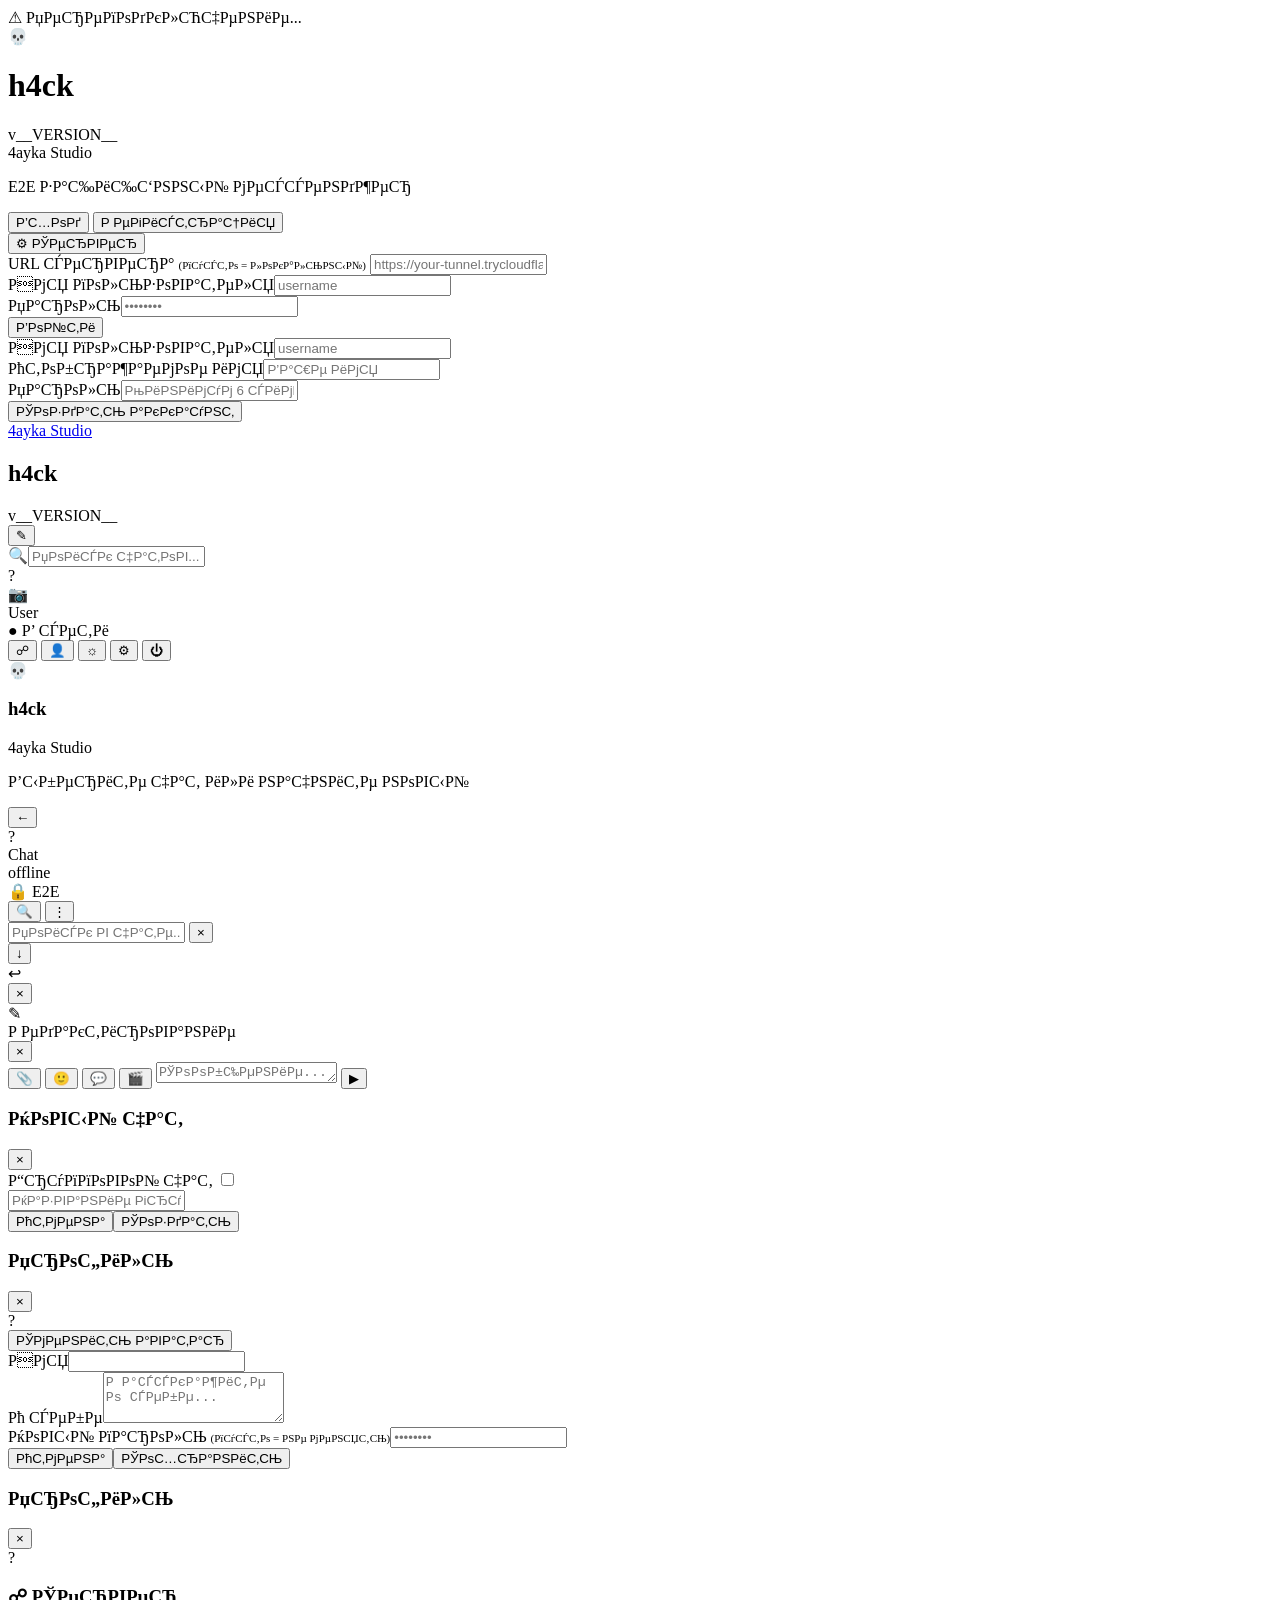
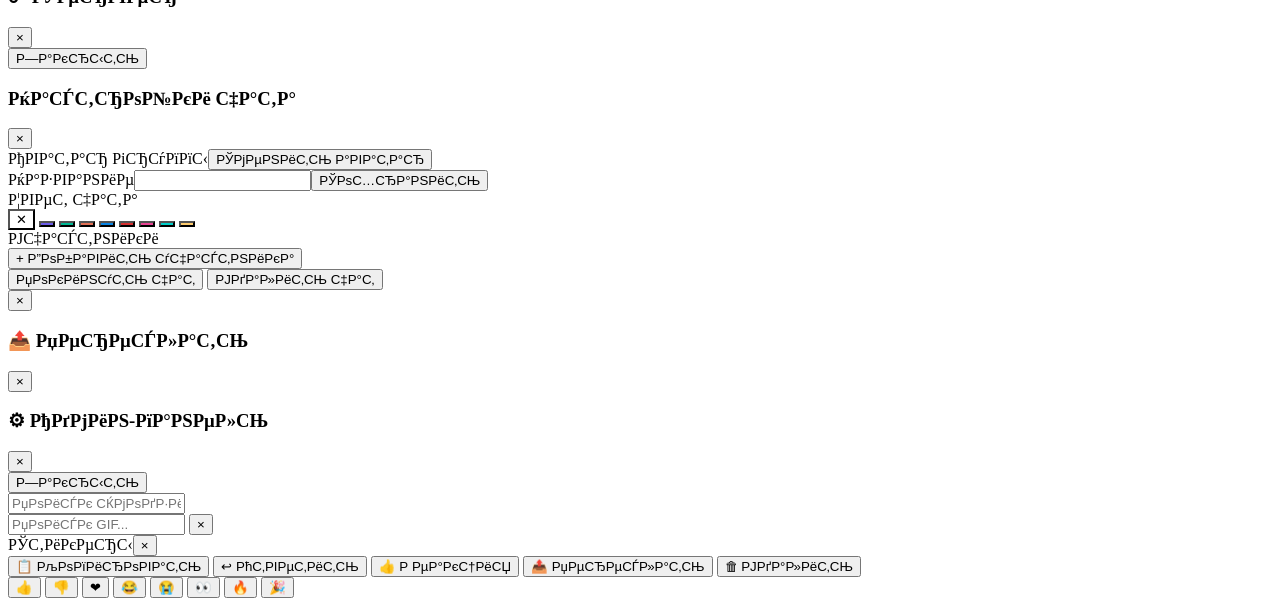
==== commit daa421d6: "messenger: web push delivery, block enforcement, disappearing purge - Push: persisted VAPID keys (.v" ====
--- a/client/index.html
+++ b/client/index.html
@@ -22,7 +22,7 @@
         <div class="auth-logo">
             <div class="shield">&#128128;</div>
             <h1>h4ck</h1>
-            <div class="version-static">v6.0.0</div>
+<div class="version-static">v__VERSION__</div>
             <div class="subtitle">4ayka Studio</div>
             <p>E2E Р·Р°С‰РёС‰С‘РЅРЅС‹Р№ РјРµСЃСЃРµРЅРґР¶РµСЂ</p>
         </div>
@@ -60,7 +60,7 @@
     <div class="sidebar" id="sidebar">
         <div class="sidebar-header">
             <div class="sidebar-top">
-                <div class="sidebar-brand"><h2>h4ck</h2><div class="version-static">v6.0.0</div></div>
+                <div class="sidebar-brand"><h2>h4ck</h2><div class="version-static">v__VERSION__</div></div>
                 <div class="sidebar-actions"><button class="icon-btn" id="new-chat-btn" title="РќРѕРІС‹Р№ С‡Р°С‚">&#9998;</button></div>
             </div>
             <div class="search-box"><span class="search-icon">&#128269;</span><input type="text" id="search-input" placeholder="РџРѕРёСЃРє С‡Р°С‚РѕРІ..."></div>
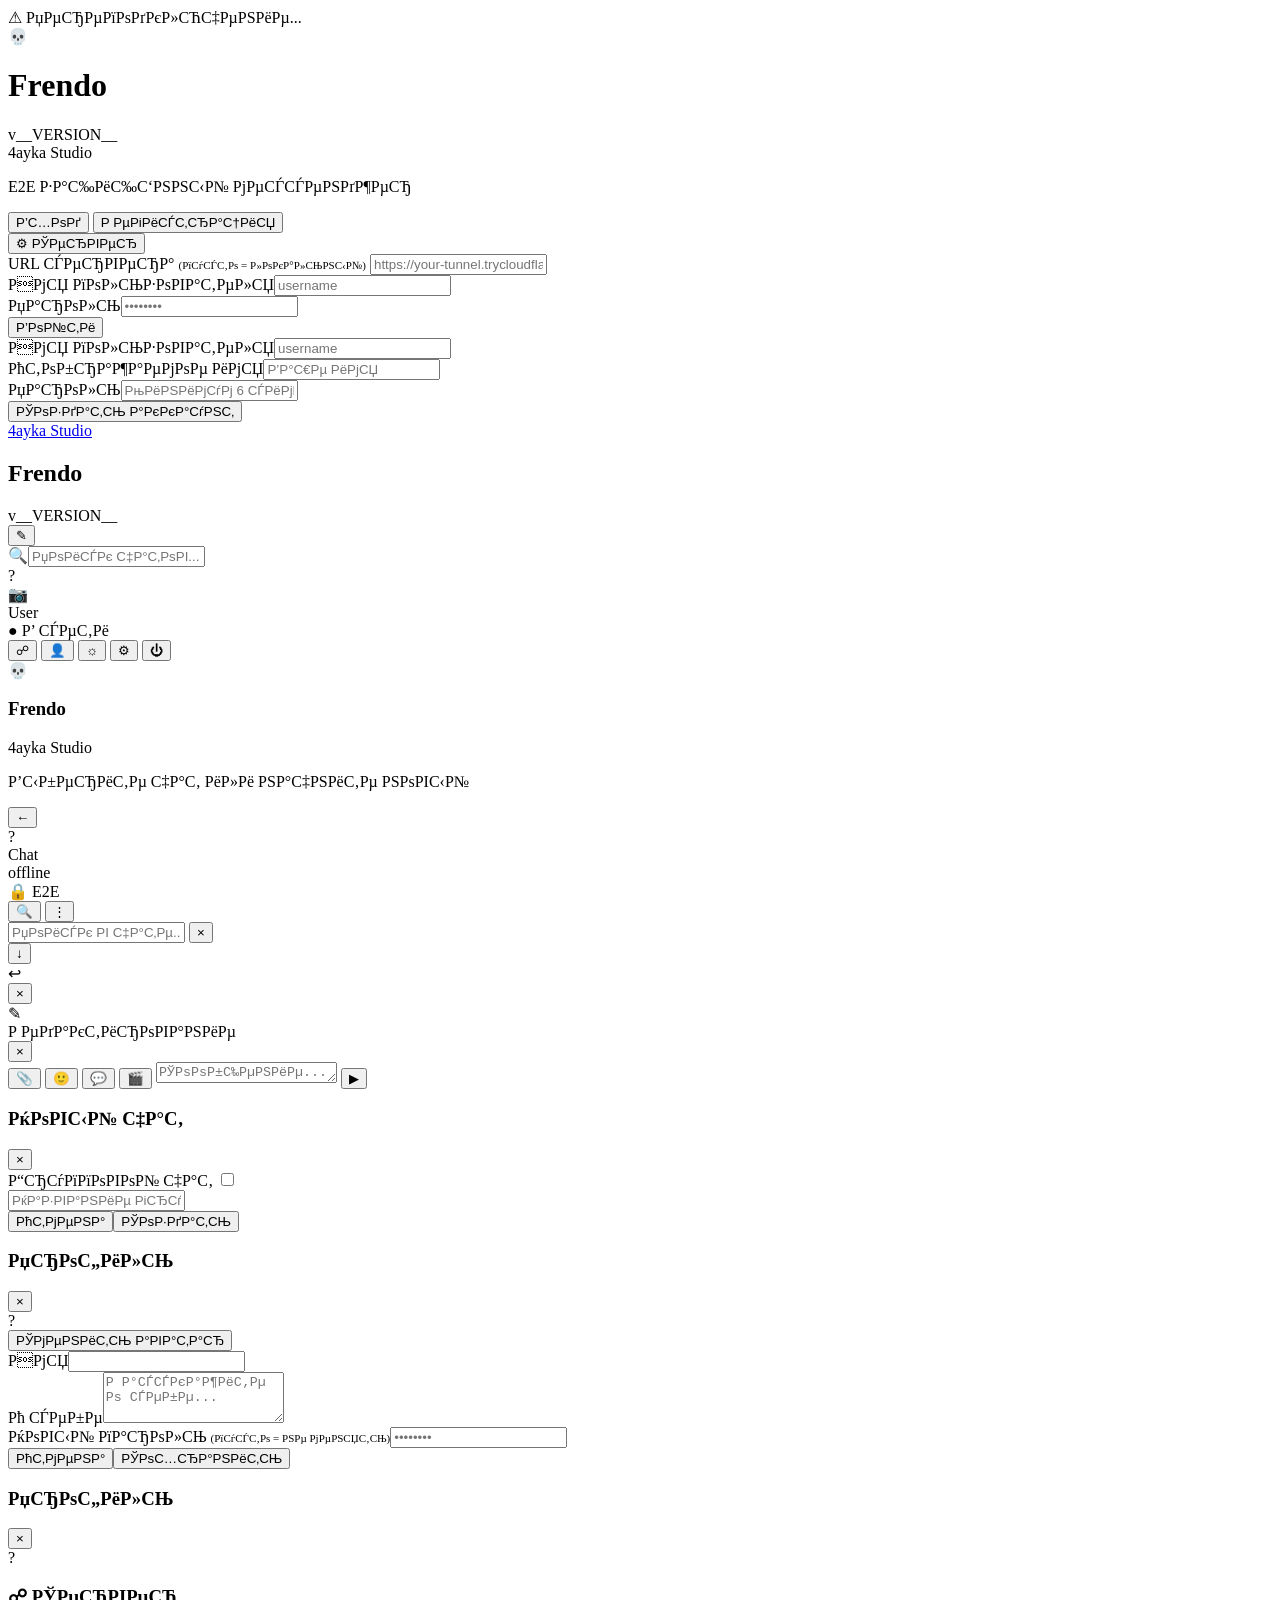
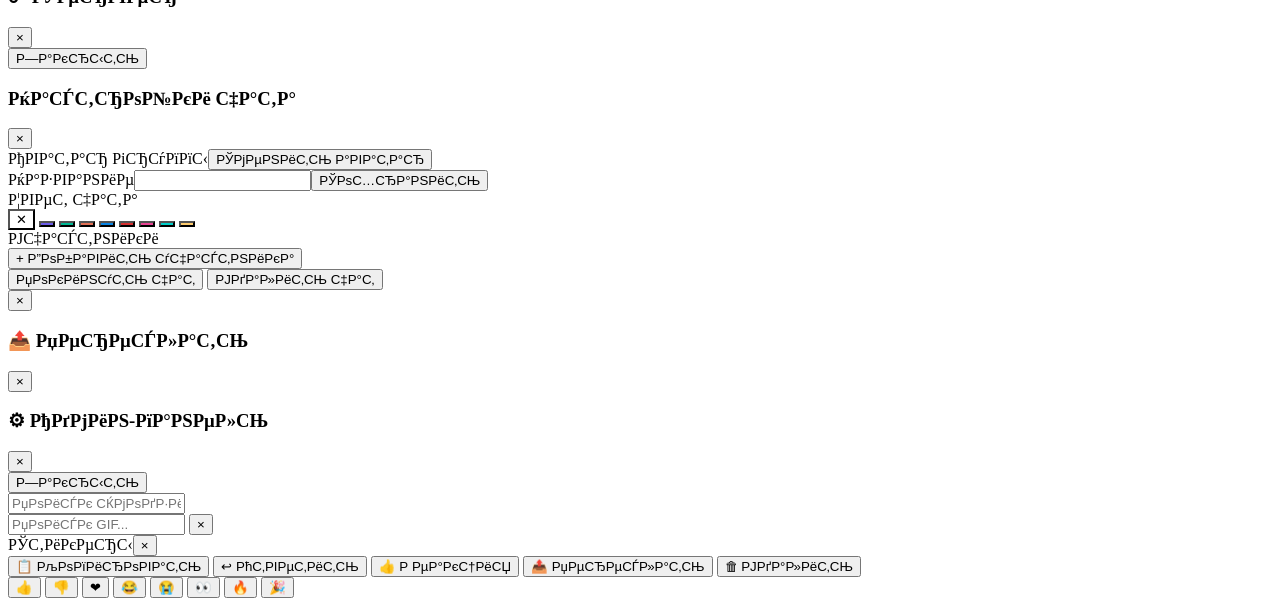
==== commit 9a3777d6: "frendo: rename H4ck Messenger -> Frendo (brand, manifest, SW cache/outbox, JWT issuer, loggers, tunn" ====
--- a/client/index.html
+++ b/client/index.html
@@ -7,7 +7,7 @@
     <meta name="apple-mobile-web-app-capable" content="yes">
     <meta name="apple-mobile-web-app-status-bar-style" content="black-translucent">
     <meta name="description" content="E2E Р·Р°С‰РёС‰С‘РЅРЅС‹Р№ РјРµСЃСЃРµРЅРґР¶РµСЂ by 4ayka Studio">
-    <title>h4ck</title>
+    <title>Frendo</title>
     <link rel="manifest" href="/static/manifest.json">
     <link rel="stylesheet" href="/static/style.css">
     <link rel="icon" href="/static/favicon.svg" type="image/svg+xml">
@@ -21,7 +21,7 @@
     <div class="auth-container">
         <div class="auth-logo">
             <div class="shield">&#128128;</div>
-            <h1>h4ck</h1>
+            <h1>Frendo</h1>
 <div class="version-static">v__VERSION__</div>
             <div class="subtitle">4ayka Studio</div>
             <p>E2E Р·Р°С‰РёС‰С‘РЅРЅС‹Р№ РјРµСЃСЃРµРЅРґР¶РµСЂ</p>
@@ -60,7 +60,7 @@
     <div class="sidebar" id="sidebar">
         <div class="sidebar-header">
             <div class="sidebar-top">
-                <div class="sidebar-brand"><h2>h4ck</h2><div class="version-static">v__VERSION__</div></div>
+                <div class="sidebar-brand"><h2>Frendo</h2><div class="version-static">v__VERSION__</div></div>
                 <div class="sidebar-actions"><button class="icon-btn" id="new-chat-btn" title="РќРѕРІС‹Р№ С‡Р°С‚">&#9998;</button></div>
             </div>
             <div class="search-box"><span class="search-icon">&#128269;</span><input type="text" id="search-input" placeholder="РџРѕРёСЃРє С‡Р°С‚РѕРІ..."></div>
@@ -84,7 +84,7 @@
     <div class="chat-area" id="chat-area">
         <div class="empty-state" id="empty-state">
             <div class="shield">&#128128;</div>
-            <h3>h4ck</h3>
+            <h3>Frendo</h3>
             <div class="sub">4ayka Studio</div>
             <p>Р’С‹Р±РµСЂРёС‚Рµ С‡Р°С‚ РёР»Рё РЅР°С‡РЅРёС‚Рµ РЅРѕРІС‹Р№</p>
         </div>
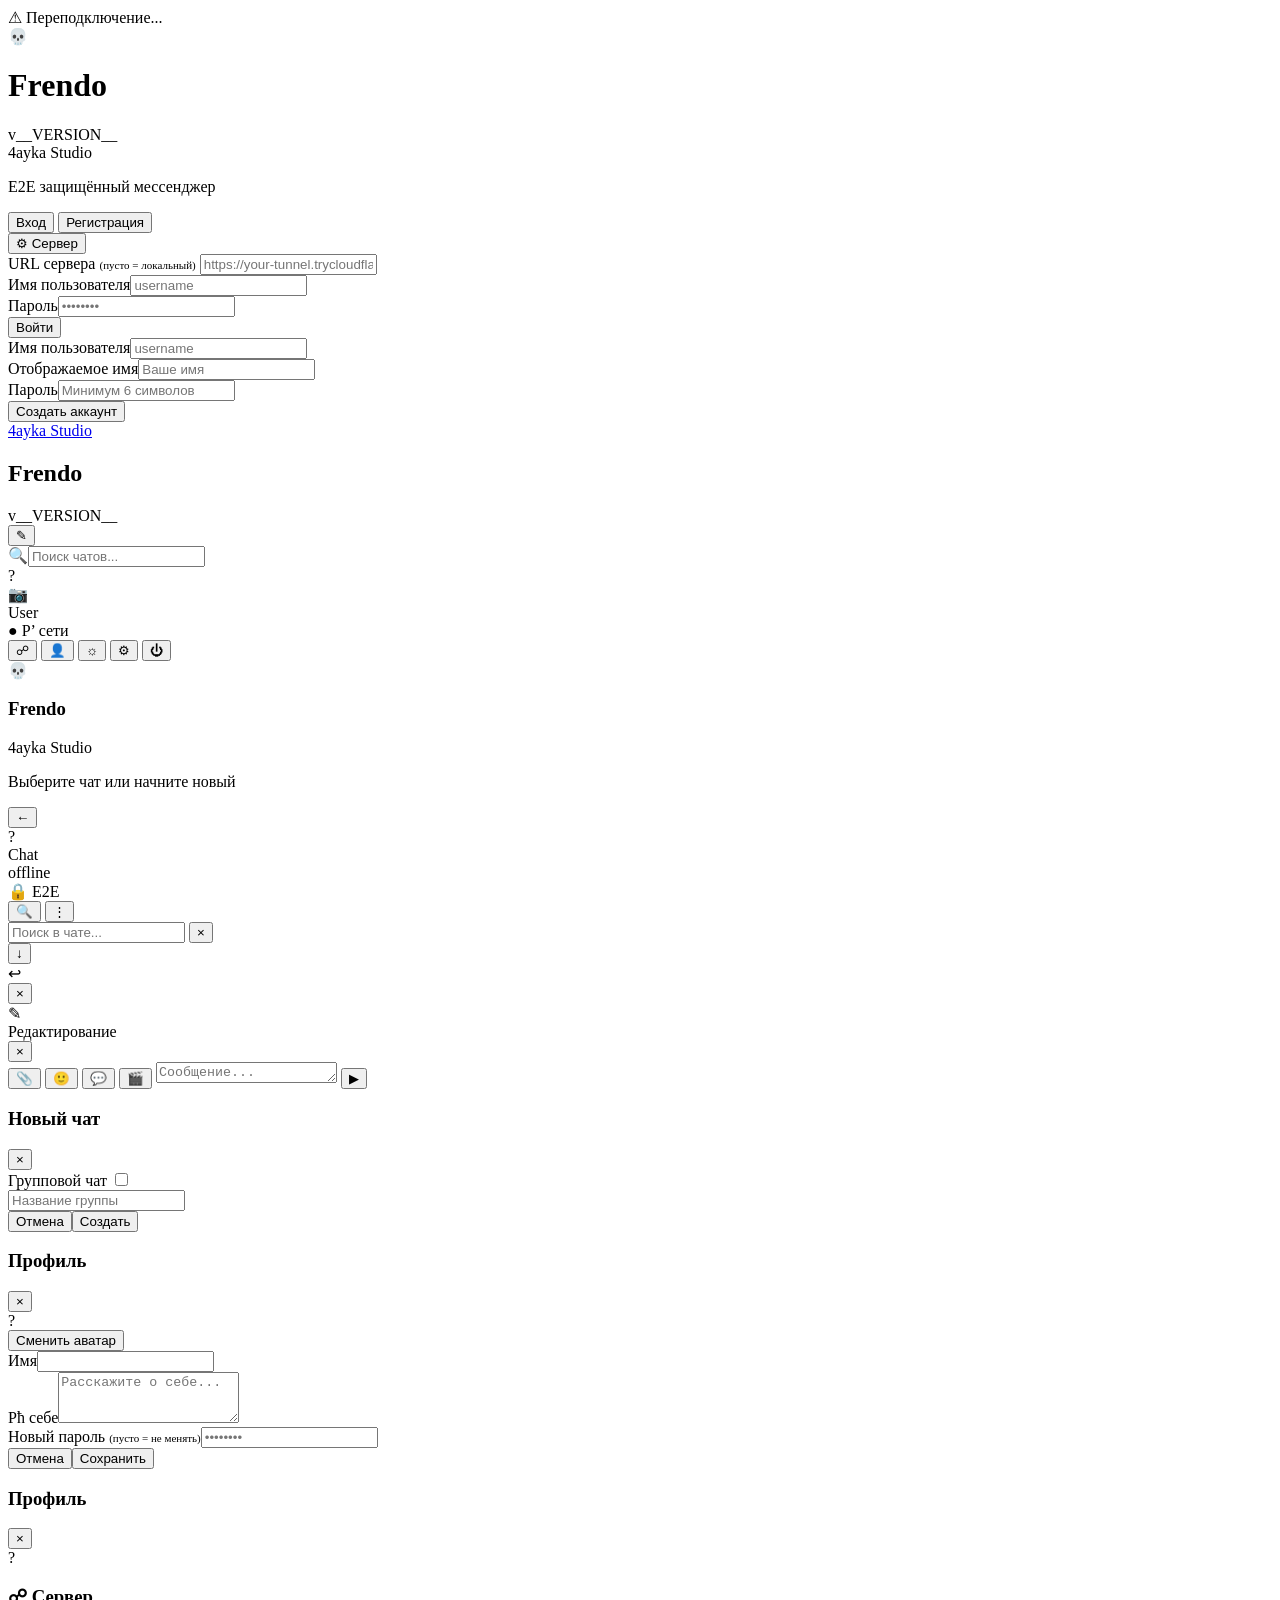
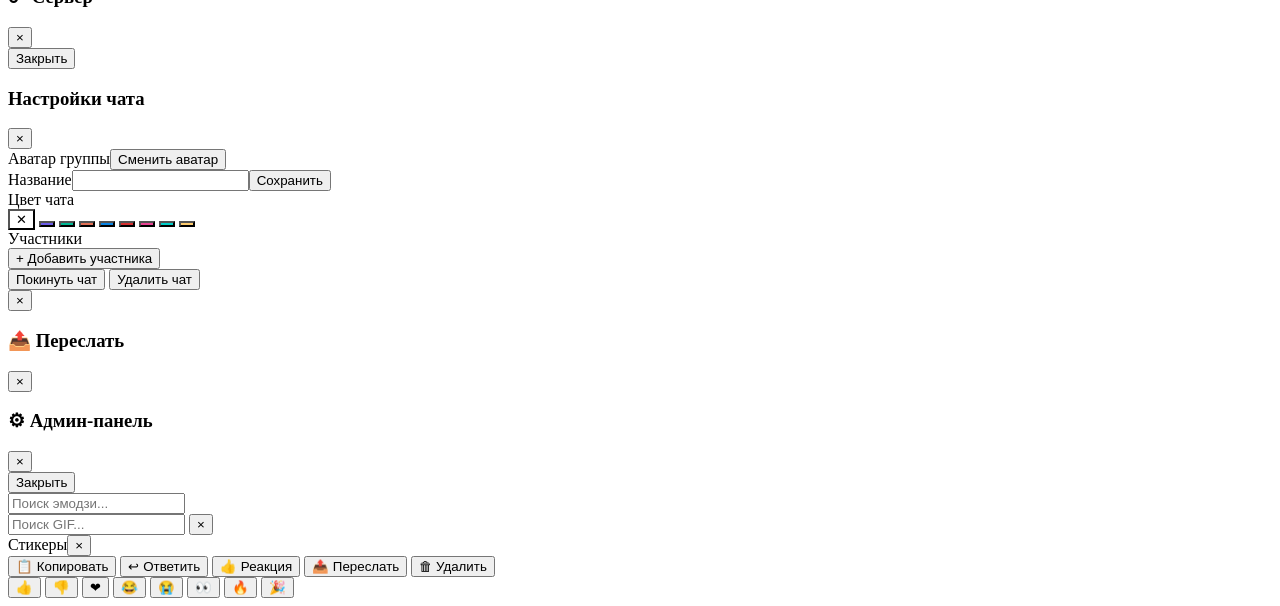
==== commit 293fadd1: "fix(client): restore double-encoded Cyrillic text in index.html" ====
--- a/client/index.html
+++ b/client/index.html
@@ -6,7 +6,7 @@
     <meta name="theme-color" content="#0a0a0f">
     <meta name="apple-mobile-web-app-capable" content="yes">
     <meta name="apple-mobile-web-app-status-bar-style" content="black-translucent">
-    <meta name="description" content="E2E Р·Р°С‰РёС‰С‘РЅРЅС‹Р№ РјРµСЃСЃРµРЅРґР¶РµСЂ by 4ayka Studio">
+    <meta name="description" content="E2E защищённый мессенджер by 4ayka Studio">
     <title>Frendo</title>
     <link rel="manifest" href="/static/manifest.json">
     <link rel="stylesheet" href="/static/style.css">
@@ -15,7 +15,7 @@
 </head>
 <body>
 <div id="toast-container"></div>
-<div id="connection-banner" class="connection-banner hidden"><span>&#9888; РџРµСЂРµРїРѕРґРєР»СЋС‡РµРЅРёРµ...</span></div>
+<div id="connection-banner" class="connection-banner hidden"><span>&#9888; Переподключение...</span></div>
 
 <div id="auth-screen">
     <div class="auth-container">
@@ -24,33 +24,33 @@
             <h1>Frendo</h1>
 <div class="version-static">v__VERSION__</div>
             <div class="subtitle">4ayka Studio</div>
-            <p>E2E Р·Р°С‰РёС‰С‘РЅРЅС‹Р№ РјРµСЃСЃРµРЅРґР¶РµСЂ</p>
+            <p>E2E защищённый мессенджер</p>
         </div>
         <div class="auth-tabs">
-            <button class="auth-tab active" data-tab="login">Р’С…РѕРґ</button>
-            <button class="auth-tab" data-tab="register">Р РµРіРёСЃС‚СЂР°С†РёСЏ</button>
+            <button class="auth-tab active" data-tab="login">Вход</button>
+            <button class="auth-tab" data-tab="register">Регистрация</button>
         </div>
         <div class="server-url-section">
-            <button type="button" id="server-toggle-btn" class="server-toggle-btn">&#9881; РЎРµСЂРІРµСЂ</button>
+            <button type="button" id="server-toggle-btn" class="server-toggle-btn">&#9881; Сервер</button>
             <div id="server-settings-panel" class="server-settings-panel">
                 <div class="form-group">
-                    <label>URL СЃРµСЂРІРµСЂР° <span style="color:var(--text-muted);font-size:11px">(РїСѓСЃС‚Рѕ = Р»РѕРєР°Р»СЊРЅС‹Р№)</span></label>
+                    <label>URL сервера <span style="color:var(--text-muted);font-size:11px">(пусто = локальный)</span></label>
                     <input type="url" id="server-url-input" placeholder="https://your-tunnel.trycloudflare.com">
                 </div>
             </div>
         </div>
         <form id="login-form" class="auth-form active">
-            <div class="form-group"><label>РРјСЏ РїРѕР»СЊР·РѕРІР°С‚РµР»СЏ</label><input type="text" id="login-username" placeholder="username" autocomplete="username" required></div>
-            <div class="form-group"><label>РџР°СЂРѕР»СЊ</label><input type="password" id="login-password" placeholder="&#8226;&#8226;&#8226;&#8226;&#8226;&#8226;&#8226;&#8226;" autocomplete="current-password" required></div>
+            <div class="form-group"><label>Имя пользователя</label><input type="text" id="login-username" placeholder="username" autocomplete="username" required></div>
+            <div class="form-group"><label>Пароль</label><input type="password" id="login-password" placeholder="&#8226;&#8226;&#8226;&#8226;&#8226;&#8226;&#8226;&#8226;" autocomplete="current-password" required></div>
             <div class="auth-error" id="login-error"></div>
-            <button type="submit" class="btn-primary">Р’РѕР№С‚Рё</button>
+            <button type="submit" class="btn-primary">Войти</button>
         </form>
         <form id="register-form" class="auth-form">
-            <div class="form-group"><label>РРјСЏ РїРѕР»СЊР·РѕРІР°С‚РµР»СЏ</label><input type="text" id="reg-username" placeholder="username" autocomplete="username" required pattern="[a-zA-Z0-9_]{3,32}"></div>
-            <div class="form-group"><label>РћС‚РѕР±СЂР°Р¶Р°РµРјРѕРµ РёРјСЏ</label><input type="text" id="reg-displayname" placeholder="Р’Р°С€Рµ РёРјСЏ" required maxlength="128"></div>
-            <div class="form-group"><label>РџР°СЂРѕР»СЊ</label><input type="password" id="reg-password" placeholder="РњРёРЅРёРјСѓРј 6 СЃРёРјРІРѕР»РѕРІ" autocomplete="new-password" required minlength="6"></div>
+            <div class="form-group"><label>Имя пользователя</label><input type="text" id="reg-username" placeholder="username" autocomplete="username" required pattern="[a-zA-Z0-9_]{3,32}"></div>
+            <div class="form-group"><label>Отображаемое имя</label><input type="text" id="reg-displayname" placeholder="Ваше имя" required maxlength="128"></div>
+            <div class="form-group"><label>Пароль</label><input type="password" id="reg-password" placeholder="Минимум 6 символов" autocomplete="new-password" required minlength="6"></div>
             <div class="auth-error" id="reg-error"></div>
-            <button type="submit" class="btn-primary">РЎРѕР·РґР°С‚СЊ Р°РєРєР°СѓРЅС‚</button>
+            <button type="submit" class="btn-primary">Создать аккаунт</button>
         </form>
         <a class="studio-link" href="https://krempik.github.io/4ayka-studio/index.html" target="_blank">4ayka Studio</a>
     </div>
@@ -61,9 +61,9 @@
         <div class="sidebar-header">
             <div class="sidebar-top">
                 <div class="sidebar-brand"><h2>Frendo</h2><div class="version-static">v__VERSION__</div></div>
-                <div class="sidebar-actions"><button class="icon-btn" id="new-chat-btn" title="РќРѕРІС‹Р№ С‡Р°С‚">&#9998;</button></div>
-            </div>
-            <div class="search-box"><span class="search-icon">&#128269;</span><input type="text" id="search-input" placeholder="РџРѕРёСЃРє С‡Р°С‚РѕРІ..."></div>
+                <div class="sidebar-actions"><button class="icon-btn" id="new-chat-btn" title="Новый чат">&#9998;</button></div>
+            </div>
+            <div class="search-box"><span class="search-icon">&#128269;</span><input type="text" id="search-input" placeholder="Поиск чатов..."></div>
         </div>
         <div class="chat-list" id="chat-list"></div>
         <div class="sidebar-footer">
@@ -72,12 +72,12 @@
                 <div class="avatar-edit-overlay" id="avatar-edit-btn">&#128247;</div>
                 <input type="file" id="avatar-input" accept="image/*" style="display:none">
             </div>
-            <div class="user-info"><div class="user-name" id="my-name">User</div><div class="user-status">&#9679; Р’ СЃРµС‚Рё</div></div>
-            <button class="icon-btn" id="host-info-btn" title="РЎРµСЂРІРµСЂ">&#9741;</button>
-            <button class="icon-btn" id="profile-btn" title="РџСЂРѕС„РёР»СЊ">&#128100;</button>
-            <button class="icon-btn" id="theme-toggle-btn" title="РўРµРјР°">&#9788;</button>
-            <button class="icon-btn hidden" id="admin-btn" title="РђРґРјРёРЅ-РїР°РЅРµР»СЊ">&#9881;</button>
-            <button class="btn-logout" id="logout-btn" title="Р’С‹Р№С‚Рё">&#9211;</button>
+            <div class="user-info"><div class="user-name" id="my-name">User</div><div class="user-status">&#9679; Р’ сети</div></div>
+            <button class="icon-btn" id="host-info-btn" title="Сервер">&#9741;</button>
+            <button class="icon-btn" id="profile-btn" title="Профиль">&#128100;</button>
+            <button class="icon-btn" id="theme-toggle-btn" title="Тема">&#9788;</button>
+            <button class="icon-btn hidden" id="admin-btn" title="Админ-панель">&#9881;</button>
+            <button class="btn-logout" id="logout-btn" title="Выйти">&#9211;</button>
         </div>
     </div>
 
@@ -86,7 +86,7 @@
             <div class="shield">&#128128;</div>
             <h3>Frendo</h3>
             <div class="sub">4ayka Studio</div>
-            <p>Р’С‹Р±РµСЂРёС‚Рµ С‡Р°С‚ РёР»Рё РЅР°С‡РЅРёС‚Рµ РЅРѕРІС‹Р№</p>
+            <p>Выберите чат или начните новый</p>
         </div>
         <div class="chat-view hidden" id="chat-view">
             <div class="chat-header">
@@ -99,11 +99,11 @@
                     </div>
                 </div>
                 <div class="encryption-badge" id="encryption-badge">&#128274; E2E</div>
-                <button class="icon-btn" id="search-chat-btn" title="РџРѕРёСЃРє">&#128269;</button>
-                <button class="icon-btn" id="chat-menu-btn" title="РќР°СЃС‚СЂРѕР№РєРё">&#8942;</button>
+                <button class="icon-btn" id="search-chat-btn" title="Поиск">&#128269;</button>
+                <button class="icon-btn" id="chat-menu-btn" title="Настройки">&#8942;</button>
             </div>
             <div class="chat-search-bar hidden" id="chat-search-bar">
-                <input type="text" id="chat-search-input" placeholder="РџРѕРёСЃРє РІ С‡Р°С‚Рµ...">
+                <input type="text" id="chat-search-input" placeholder="Поиск в чате...">
                 <button class="icon-btn" id="chat-search-close">&times;</button>
             </div>
             <div class="messages-container" id="messages-container"></div>
@@ -123,7 +123,7 @@
                 <div class="edit-preview-content">
                     <span class="edit-preview-label">&#9998;</span>
                     <div class="edit-preview-texts">
-                        <span class="edit-preview-title">Р РµРґР°РєС‚РёСЂРѕРІР°РЅРёРµ</span>
+                        <span class="edit-preview-title">Редактирование</span>
                         <span class="edit-preview-text" id="edit-preview-text"></span>
                     </div>
                 </div>
@@ -131,13 +131,13 @@
             </div>
             <div class="input-area">
                 <div class="input-wrapper">
-                    <button class="icon-btn" id="attach-btn" title="Р¤Р°Р№Р»">&#128206;</button>
-                    <button class="icon-btn" id="emoji-btn" title="Р­РјРѕРґР·Рё">&#128578;</button>
-                    <button class="icon-btn" id="sticker-btn" title="РЎС‚РёРєРµСЂС‹">&#128172;</button>
+                    <button class="icon-btn" id="attach-btn" title="Файл">&#128206;</button>
+                    <button class="icon-btn" id="emoji-btn" title="Эмодзи">&#128578;</button>
+                    <button class="icon-btn" id="sticker-btn" title="Стикеры">&#128172;</button>
                     <button class="icon-btn" id="gif-btn" title="GIF">&#127916;</button>
                     <input type="file" id="file-input" style="display:none">
-                    <textarea id="message-input" rows="1" placeholder="РЎРѕРѕР±С‰РµРЅРёРµ..."></textarea>
-                    <button id="send-btn" title="РћС‚РїСЂР°РІРёС‚СЊ">&#9654;</button>
+                    <textarea id="message-input" rows="1" placeholder="Сообщение..."></textarea>
+                    <button id="send-btn" title="Отправить">&#9654;</button>
                 </div>
             </div>
         </div>
@@ -146,34 +146,34 @@
 
 <div class="modal-overlay hidden" id="modal-overlay">
     <div class="modal hidden" id="modal-new-chat">
-        <div class="modal-header"><h3>РќРѕРІС‹Р№ С‡Р°С‚</h3><button class="modal-close" data-close-modal>&times;</button></div>
+        <div class="modal-header"><h3>Новый чат</h3><button class="modal-close" data-close-modal>&times;</button></div>
         <div class="modal-body">
             <div class="toggle-row">
-                <label for="group-toggle-cb">Р“СЂСѓРїРїРѕРІРѕР№ С‡Р°С‚</label>
+                <label for="group-toggle-cb">Групповой чат</label>
                 <label class="toggle-switch"><input type="checkbox" id="group-toggle-cb"><span class="toggle-slider"></span></label>
             </div>
-            <div class="form-group hidden" id="group-name-group"><input type="text" id="group-name-input" placeholder="РќР°Р·РІР°РЅРёРµ РіСЂСѓРїРїС‹"></div>
+            <div class="form-group hidden" id="group-name-group"><input type="text" id="group-name-input" placeholder="Название группы"></div>
             <div class="user-list" id="user-list"></div>
         </div>
-        <div class="modal-footer"><button class="btn-cancel" data-close-modal>РћС‚РјРµРЅР°</button><button class="btn-primary" id="modal-create">РЎРѕР·РґР°С‚СЊ</button></div>
+        <div class="modal-footer"><button class="btn-cancel" data-close-modal>Отмена</button><button class="btn-primary" id="modal-create">Создать</button></div>
     </div>
     <div class="modal hidden" id="modal-profile">
-        <div class="modal-header"><h3>РџСЂРѕС„РёР»СЊ</h3><button class="modal-close" data-close-modal>&times;</button></div>
+        <div class="modal-header"><h3>Профиль</h3><button class="modal-close" data-close-modal>&times;</button></div>
         <div class="modal-body">
             <div class="profile-avatar-section">
                 <div class="chat-avatar lg" id="profile-modal-avatar">?</div>
-                <button type="button" id="profile-avatar-upload-btn" class="btn-text">РЎРјРµРЅРёС‚СЊ Р°РІР°С‚Р°СЂ</button>
+                <button type="button" id="profile-avatar-upload-btn" class="btn-text">Сменить аватар</button>
                 <input type="file" id="profile-avatar-file-input" accept="image/*" style="display:none">
             </div>
-            <div class="form-group"><label>РРјСЏ</label><input type="text" id="profile-displayname" maxlength="128"></div>
-            <div class="form-group"><label>Рћ СЃРµР±Рµ</label><textarea id="profile-bio" rows="3" maxlength="512" placeholder="Р Р°СЃСЃРєР°Р¶РёС‚Рµ Рѕ СЃРµР±Рµ..."></textarea></div>
-            <div class="form-group"><label>РќРѕРІС‹Р№ РїР°СЂРѕР»СЊ <span style="color:var(--text-muted);font-size:11px">(РїСѓСЃС‚Рѕ = РЅРµ РјРµРЅСЏС‚СЊ)</span></label><input type="password" id="profile-password" placeholder="&#8226;&#8226;&#8226;&#8226;&#8226;&#8226;&#8226;&#8226;"></div>
+            <div class="form-group"><label>Имя</label><input type="text" id="profile-displayname" maxlength="128"></div>
+            <div class="form-group"><label>Рћ себе</label><textarea id="profile-bio" rows="3" maxlength="512" placeholder="Расскажите о себе..."></textarea></div>
+            <div class="form-group"><label>Новый пароль <span style="color:var(--text-muted);font-size:11px">(пусто = не менять)</span></label><input type="password" id="profile-password" placeholder="&#8226;&#8226;&#8226;&#8226;&#8226;&#8226;&#8226;&#8226;"></div>
             <div class="auth-error" id="profile-error"></div>
         </div>
-        <div class="modal-footer"><button class="btn-cancel" data-close-modal>РћС‚РјРµРЅР°</button><button class="btn-primary" id="profile-save">РЎРѕС…СЂР°РЅРёС‚СЊ</button></div>
+        <div class="modal-footer"><button class="btn-cancel" data-close-modal>Отмена</button><button class="btn-primary" id="profile-save">Сохранить</button></div>
     </div>
     <div class="modal hidden" id="modal-user-profile">
-        <div class="modal-header"><h3>РџСЂРѕС„РёР»СЊ</h3><button class="modal-close" data-close-modal>&times;</button></div>
+        <div class="modal-header"><h3>Профиль</h3><button class="modal-close" data-close-modal>&times;</button></div>
         <div class="modal-body">
             <div class="profile-avatar-section"><div class="chat-avatar lg" id="user-profile-avatar">?</div></div>
             <div class="profile-info">
@@ -185,17 +185,17 @@
         </div>
     </div>
     <div class="modal hidden" id="modal-host-info">
-        <div class="modal-header"><h3>&#9741; РЎРµСЂРІРµСЂ</h3><button class="modal-close" data-close-modal>&times;</button></div>
+        <div class="modal-header"><h3>&#9741; Сервер</h3><button class="modal-close" data-close-modal>&times;</button></div>
         <div class="modal-body" id="host-info-content"><div class="spinner"></div></div>
-        <div class="modal-footer"><button class="btn-cancel" data-close-modal>Р—Р°РєСЂС‹С‚СЊ</button></div>
+        <div class="modal-footer"><button class="btn-cancel" data-close-modal>Закрыть</button></div>
     </div>
     <div class="modal hidden" id="modal-chat-menu">
-        <div class="modal-header"><h3>РќР°СЃС‚СЂРѕР№РєРё С‡Р°С‚Р°</h3><button class="modal-close" data-close-modal>&times;</button></div>
-        <div class="modal-body">
-            <div class="form-group hidden" id="chat-avatar-group"><label>РђРІР°С‚Р°СЂ РіСЂСѓРїРїС‹</label><button type="button" id="chat-avatar-upload-btn" class="btn-text">РЎРјРµРЅРёС‚СЊ Р°РІР°С‚Р°СЂ</button><input type="file" id="chat-avatar-file-input" accept="image/*" style="display:none"></div>
-            <div class="form-group hidden" id="chat-rename-group"><label>РќР°Р·РІР°РЅРёРµ</label><input type="text" id="chat-rename-input" maxlength="128"><button class="btn-primary" id="chat-rename-btn">РЎРѕС…СЂР°РЅРёС‚СЊ</button></div>
+        <div class="modal-header"><h3>Настройки чата</h3><button class="modal-close" data-close-modal>&times;</button></div>
+        <div class="modal-body">
+            <div class="form-group hidden" id="chat-avatar-group"><label>Аватар группы</label><button type="button" id="chat-avatar-upload-btn" class="btn-text">Сменить аватар</button><input type="file" id="chat-avatar-file-input" accept="image/*" style="display:none"></div>
+            <div class="form-group hidden" id="chat-rename-group"><label>Название</label><input type="text" id="chat-rename-input" maxlength="128"><button class="btn-primary" id="chat-rename-btn">Сохранить</button></div>
             <div class="form-group hidden" id="chat-theme-group">
-                <label>Р¦РІРµС‚ С‡Р°С‚Р°</label>
+                <label>Цвет чата</label>
                 <div class="theme-colors" id="theme-colors">
                     <button class="theme-color-btn" data-color="" style="background:var(--accent)">&#10005;</button>
                     <button class="theme-color-btn" data-color="#6c5ce7" style="background:#6c5ce7"></button>
@@ -209,53 +209,53 @@
                 </div>
             </div>
             <div class="form-group hidden" id="chat-members-group">
-                <label>РЈС‡Р°СЃС‚РЅРёРєРё</label>
+                <label>Участники</label>
                 <div class="members-list" id="members-list"></div>
-                <button class="btn-text" id="add-member-btn">+ Р”РѕР±Р°РІРёС‚СЊ СѓС‡Р°СЃС‚РЅРёРєР°</button>
-            </div>
-            <button class="btn-danger hidden" id="chat-leave-btn">РџРѕРєРёРЅСѓС‚СЊ С‡Р°С‚</button>
-            <button class="btn-danger" id="chat-delete-btn">РЈРґР°Р»РёС‚СЊ С‡Р°С‚</button>
+                <button class="btn-text" id="add-member-btn">+ Добавить участника</button>
+            </div>
+            <button class="btn-danger hidden" id="chat-leave-btn">Покинуть чат</button>
+            <button class="btn-danger" id="chat-delete-btn">Удалить чат</button>
         </div>
     </div>
     <div class="modal-lightbox hidden" id="modal-lightbox"><button class="lightbox-close" id="lightbox-close">&times;</button><img id="lightbox-img" src="" alt=""></div>
     <div class="modal hidden" id="modal-forward">
-        <div class="modal-header"><h3>&#128228; РџРµСЂРµСЃР»Р°С‚СЊ</h3><button class="modal-close" data-close-modal>&times;</button></div>
+        <div class="modal-header"><h3>&#128228; Переслать</h3><button class="modal-close" data-close-modal>&times;</button></div>
         <div class="modal-body"><div class="forward-chat-list" id="forward-chat-list"></div></div>
     </div>
     <div class="modal hidden" id="modal-admin">
-        <div class="modal-header"><h3>&#9881; РђРґРјРёРЅ-РїР°РЅРµР»СЊ</h3><button class="modal-close" data-close-modal>&times;</button></div>
+        <div class="modal-header"><h3>&#9881; Админ-панель</h3><button class="modal-close" data-close-modal>&times;</button></div>
         <div class="modal-body" id="admin-content"><div class="spinner"></div></div>
-        <div class="modal-footer"><button class="btn-cancel" data-close-modal>Р—Р°РєСЂС‹С‚СЊ</button></div>
+        <div class="modal-footer"><button class="btn-cancel" data-close-modal>Закрыть</button></div>
     </div>
 </div>
 
 <div class="emoji-picker hidden" id="emoji-picker">
     <div class="emoji-picker-header">
-        <input type="text" id="emoji-search" placeholder="РџРѕРёСЃРє СЌРјРѕРґР·Рё...">
+        <input type="text" id="emoji-search" placeholder="Поиск эмодзи...">
     </div>
     <div class="emoji-picker-body" id="emoji-picker-body"></div>
 </div>
 
 <div class="gif-picker hidden" id="gif-picker">
     <div class="gif-picker-header">
-        <input type="text" id="gif-search" placeholder="РџРѕРёСЃРє GIF...">
+        <input type="text" id="gif-search" placeholder="Поиск GIF...">
         <button class="icon-btn" id="gif-close">&times;</button>
     </div>
     <div class="gif-picker-body" id="gif-picker-body"></div>
 </div>
 
 <div class="sticker-picker hidden" id="sticker-picker">
-    <div class="sticker-picker-header"><span>РЎС‚РёРєРµСЂС‹</span><button class="icon-btn" id="sticker-close">&times;</button></div>
+    <div class="sticker-picker-header"><span>Стикеры</span><button class="icon-btn" id="sticker-close">&times;</button></div>
     <div class="sticker-picker-body" id="sticker-picker-body"></div>
 </div>
 
 <div class="context-menu hidden" id="context-menu">
-    <button class="ctx-item" id="ctx-copy">&#128203; РљРѕРїРёСЂРѕРІР°С‚СЊ</button>
-    <button class="ctx-item" id="ctx-reply">&#8617; РћС‚РІРµС‚РёС‚СЊ</button>
-    <button class="ctx-item" id="ctx-react">&#128077; Р РµР°РєС†РёСЏ</button>
-    <button class="ctx-item" id="ctx-forward">&#128228; РџРµСЂРµСЃР»Р°С‚СЊ</button>
-    <button class="ctx-item ctx-own" id="ctx-edit" style="display:none">&#9998; РР·РјРµРЅРёС‚СЊ</button>
-    <button class="ctx-item ctx-danger" id="ctx-delete">&#128465; РЈРґР°Р»РёС‚СЊ</button>
+    <button class="ctx-item" id="ctx-copy">&#128203; Копировать</button>
+    <button class="ctx-item" id="ctx-reply">&#8617; Ответить</button>
+    <button class="ctx-item" id="ctx-react">&#128077; Реакция</button>
+    <button class="ctx-item" id="ctx-forward">&#128228; Переслать</button>
+    <button class="ctx-item ctx-own" id="ctx-edit" style="display:none">&#9998; Изменить</button>
+    <button class="ctx-item ctx-danger" id="ctx-delete">&#128465; Удалить</button>
 </div>
 <div class="reaction-picker hidden" id="reaction-picker">
     <button class="rp-item" data-emoji="&#128077;">&#128077;</button>
